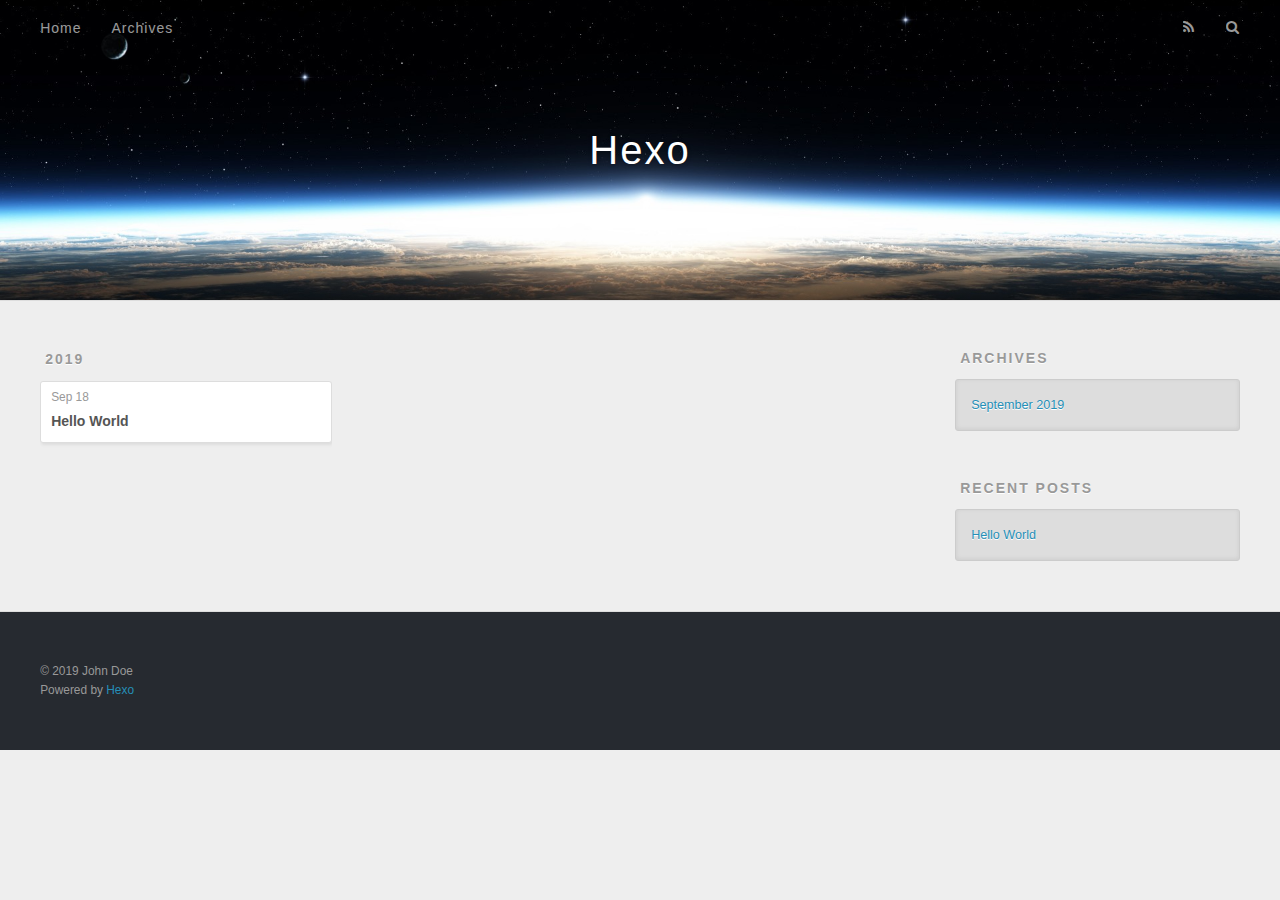
==== archives/index.html @ c162a6ed "a" ====
<!DOCTYPE html>
<html>
<head><meta name="generator" content="Hexo 3.9.0">
  <meta charset="utf-8">
  

  
  <title>Archives | Hexo</title>
  <meta name="viewport" content="width=device-width, initial-scale=1, maximum-scale=1">
  <meta property="og:type" content="website">
<meta property="og:title" content="Hexo">
<meta property="og:url" content="http://yoursite.com/archives/index.html">
<meta property="og:site_name" content="Hexo">
<meta property="og:locale" content="en">
<meta name="twitter:card" content="summary">
<meta name="twitter:title" content="Hexo">
  
    <link rel="alternate" href="/atom.xml" title="Hexo" type="application/atom+xml">
  
  
    <link rel="icon" href="/favicon.png">
  
  
    <link href="//fonts.googleapis.com/css?family=Source+Code+Pro" rel="stylesheet" type="text/css">
  
  <link rel="stylesheet" href="/css/style.css">
</head>
</html>
<body>
  <div id="container">
    <div id="wrap">
      <header id="header">
  <div id="banner"></div>
  <div id="header-outer" class="outer">
    <div id="header-title" class="inner">
      <h1 id="logo-wrap">
        <a href="/" id="logo">Hexo</a>
      </h1>
      
    </div>
    <div id="header-inner" class="inner">
      <nav id="main-nav">
        <a id="main-nav-toggle" class="nav-icon"></a>
        
          <a class="main-nav-link" href="/">Home</a>
        
          <a class="main-nav-link" href="/archives">Archives</a>
        
      </nav>
      <nav id="sub-nav">
        
          <a id="nav-rss-link" class="nav-icon" href="/atom.xml" title="RSS Feed"></a>
        
        <a id="nav-search-btn" class="nav-icon" title="Search"></a>
      </nav>
      <div id="search-form-wrap">
        <form action="//google.com/search" method="get" accept-charset="UTF-8" class="search-form"><input type="search" name="q" class="search-form-input" placeholder="Search"><button type="submit" class="search-form-submit">&#xF002;</button><input type="hidden" name="sitesearch" value="http://yoursite.com"></form>
      </div>
    </div>
  </div>
</header>
      <div class="outer">
        <section id="main">
  
  
    
    
      
      
      <section class="archives-wrap">
        <div class="archive-year-wrap">
          <a href="/archives/2019" class="archive-year">2019</a>
        </div>
        <div class="archives">
    
    <article class="archive-article archive-type-post">
  <div class="archive-article-inner">
    <header class="archive-article-header">
      <a href="/2019/09/18/hello-world/" class="archive-article-date">
  <time datetime="2019-09-18T02:04:51.289Z" itemprop="datePublished">Sep 18</time>
</a>
      
  
    <h1 itemprop="name">
      <a class="archive-article-title" href="/2019/09/18/hello-world/">Hello World</a>
    </h1>
  

    </header>
  </div>
</article>
  
  
    </div></section>
  


</section>
        
          <aside id="sidebar">
  
    

  
    

  
    
  
    
  <div class="widget-wrap">
    <h3 class="widget-title">Archives</h3>
    <div class="widget">
      <ul class="archive-list"><li class="archive-list-item"><a class="archive-list-link" href="/archives/2019/09/">September 2019</a></li></ul>
    </div>
  </div>


  
    
  <div class="widget-wrap">
    <h3 class="widget-title">Recent Posts</h3>
    <div class="widget">
      <ul>
        
          <li>
            <a href="/2019/09/18/hello-world/">Hello World</a>
          </li>
        
      </ul>
    </div>
  </div>

  
</aside>
        
      </div>
      <footer id="footer">
  
  <div class="outer">
    <div id="footer-info" class="inner">
      &copy; 2019 John Doe<br>
      Powered by <a href="http://hexo.io/" target="_blank">Hexo</a>
    </div>
  </div>
</footer>
    </div>
    <nav id="mobile-nav">
  
    <a href="/" class="mobile-nav-link">Home</a>
  
    <a href="/archives" class="mobile-nav-link">Archives</a>
  
</nav>
    

<script src="//ajax.googleapis.com/ajax/libs/jquery/2.0.3/jquery.min.js"></script>


  <link rel="stylesheet" href="/fancybox/jquery.fancybox.css">
  <script src="/fancybox/jquery.fancybox.pack.js"></script>


<script src="/js/script.js"></script>



  </div>
</body>
</html>
---- css/style.css ----
body {
  width: 100%;
}
body:before,
body:after {
  content: "";
  display: table;
}
body:after {
  clear: both;
}
html,
body,
div,
span,
applet,
object,
iframe,
h1,
h2,
h3,
h4,
h5,
h6,
p,
blockquote,
pre,
a,
abbr,
acronym,
address,
big,
cite,
code,
del,
dfn,
em,
img,
ins,
kbd,
q,
s,
samp,
small,
strike,
strong,
sub,
sup,
tt,
var,
dl,
dt,
dd,
ol,
ul,
li,
fieldset,
form,
label,
legend,
table,
caption,
tbody,
tfoot,
thead,
tr,
th,
td {
  margin: 0;
  padding: 0;
  border: 0;
  outline: 0;
  font-weight: inherit;
  font-style: inherit;
  font-family: inherit;
  font-size: 100%;
  vertical-align: baseline;
}
body {
  line-height: 1;
  color: #000;
  background: #fff;
}
ol,
ul {
  list-style: none;
}
table {
  border-collapse: separate;
  border-spacing: 0;
  vertical-align: middle;
}
caption,
th,
td {
  text-align: left;
  font-weight: normal;
  vertical-align: middle;
}
a img {
  border: none;
}
input,
button {
  margin: 0;
  padding: 0;
}
input::-moz-focus-inner,
button::-moz-focus-inner {
  border: 0;
  padding: 0;
}
@font-face {
  font-family: FontAwesome;
  font-style: normal;
  font-weight: normal;
  src: url("fonts/fontawesome-webfont.eot?v=#4.0.3");
  src: url("fonts/fontawesome-webfont.eot?#iefix&v=#4.0.3") format("embedded-opentype"), url("fonts/fontawesome-webfont.woff?v=#4.0.3") format("woff"), url("fonts/fontawesome-webfont.ttf?v=#4.0.3") format("truetype"), url("fonts/fontawesome-webfont.svg#fontawesomeregular?v=#4.0.3") format("svg");
}
html,
body,
#container {
  height: 100%;
}
body {
  background: #eee;
  font: 14px -apple-system, BlinkMacSystemFont, "Segoe UI", "Roboto", "Oxygen", "Ubuntu", "Cantarell", "Fira Sans", "Droid Sans", "Helvetica Neue", sans-serif;
  -webkit-text-size-adjust: 100%;
}
.outer {
  max-width: 1220px;
  margin: 0 auto;
  padding: 0 20px;
}
.outer:before,
.outer:after {
  content: "";
  display: table;
}
.outer:after {
  clear: both;
}
.inner {
  display: inline;
  float: left;
  width: 98.33333333333333%;
  margin: 0 0.833333333333333%;
}
.left,
.alignleft {
  float: left;
}
.right,
.alignright {
  float: right;
}
.clear {
  clear: both;
}
#container {
  position: relative;
}
.mobile-nav-on {
  overflow: hidden;
}
#wrap {
  height: 100%;
  width: 100%;
  position: absolute;
  top: 0;
  left: 0;
  -webkit-transition: 0.2s ease-out;
  -moz-transition: 0.2s ease-out;
  -ms-transition: 0.2s ease-out;
  transition: 0.2s ease-out;
  z-index: 1;
  background: #eee;
}
.mobile-nav-on #wrap {
  left: 280px;
}
@media screen and (min-width: 768px) {
  #main {
    display: inline;
    float: left;
    width: 73.33333333333333%;
    margin: 0 0.833333333333333%;
  }
}
.article-date,
.article-category-link,
.archive-year,
.widget-title {
  text-decoration: none;
  text-transform: uppercase;
  letter-spacing: 2px;
  color: #999;
  margin-bottom: 1em;
  margin-left: 5px;
  line-height: 1em;
  text-shadow: 0 1px #fff;
  font-weight: bold;
}
.article-inner,
.archive-article-inner {
  background: #fff;
  -webkit-box-shadow: 1px 2px 3px #ddd;
  box-shadow: 1px 2px 3px #ddd;
  border: 1px solid #ddd;
  border-radius: 3px;
}
.article-entry h1,
.widget h1 {
  font-size: 2em;
}
.article-entry h2,
.widget h2 {
  font-size: 1.5em;
}
.article-entry h3,
.widget h3 {
  font-size: 1.3em;
}
.article-entry h4,
.widget h4 {
  font-size: 1.2em;
}
.article-entry h5,
.widget h5 {
  font-size: 1em;
}
.article-entry h6,
.widget h6 {
  font-size: 1em;
  color: #999;
}
.article-entry hr,
.widget hr {
  border: 1px dashed #ddd;
}
.article-entry strong,
.widget strong {
  font-weight: bold;
}
.article-entry em,
.widget em,
.article-entry cite,
.widget cite {
  font-style: italic;
}
.article-entry sup,
.widget sup,
.article-entry sub,
.widget sub {
  font-size: 0.75em;
  line-height: 0;
  position: relative;
  vertical-align: baseline;
}
.article-entry sup,
.widget sup {
  top: -0.5em;
}
.article-entry sub,
.widget sub {
  bottom: -0.2em;
}
.article-entry small,
.widget small {
  font-size: 0.85em;
}
.article-entry acronym,
.widget acronym,
.article-entry abbr,
.widget abbr {
  border-bottom: 1px dotted;
}
.article-entry ul,
.widget ul,
.article-entry ol,
.widget ol,
.article-entry dl,
.widget dl {
  margin: 0 20px;
  line-height: 1.6em;
}
.article-entry ul ul,
.widget ul ul,
.article-entry ol ul,
.widget ol ul,
.article-entry ul ol,
.widget ul ol,
.article-entry ol ol,
.widget ol ol {
  margin-top: 0;
  margin-bottom: 0;
}
.article-entry ul,
.widget ul {
  list-style: disc;
}
.article-entry ol,
.widget ol {
  list-style: decimal;
}
.article-entry dt,
.widget dt {
  font-weight: bold;
}
#header {
  height: 300px;
  position: relative;
  border-bottom: 1px solid #ddd;
}
#header:before,
#header:after {
  content: "";
  position: absolute;
  left: 0;
  right: 0;
  height: 40px;
}
#header:before {
  top: 0;
  background: -webkit-linear-gradient(rgba(0,0,0,0.2), transparent);
  background: -moz-linear-gradient(rgba(0,0,0,0.2), transparent);
  background: -ms-linear-gradient(rgba(0,0,0,0.2), transparent);
  background: linear-gradient(rgba(0,0,0,0.2), transparent);
}
#header:after {
  bottom: 0;
  background: -webkit-linear-gradient(transparent, rgba(0,0,0,0.2));
  background: -moz-linear-gradient(transparent, rgba(0,0,0,0.2));
  background: -ms-linear-gradient(transparent, rgba(0,0,0,0.2));
  background: linear-gradient(transparent, rgba(0,0,0,0.2));
}
#header-outer {
  height: 100%;
  position: relative;
}
#header-inner {
  position: relative;
  overflow: hidden;
}
#banner {
  position: absolute;
  top: 0;
  left: 0;
  width: 100%;
  height: 100%;
  background: url("images/banner.jpg") center #000;
  -webkit-background-size: cover;
  -moz-background-size: cover;
  background-size: cover;
  z-index: -1;
}
#header-title {
  text-align: center;
  height: 40px;
  position: absolute;
  top: 50%;
  left: 0;
  margin-top: -20px;
}
#logo,
#subtitle {
  text-decoration: none;
  color: #fff;
  font-weight: 300;
  text-shadow: 0 1px 4px rgba(0,0,0,0.3);
}
#logo {
  font-size: 40px;
  line-height: 40px;
  letter-spacing: 2px;
}
#subtitle {
  font-size: 16px;
  line-height: 16px;
  letter-spacing: 1px;
}
#subtitle-wrap {
  margin-top: 16px;
}
#main-nav {
  float: left;
  margin-left: -15px;
}
.nav-icon,
.main-nav-link {
  float: left;
  color: #fff;
  opacity: 0.6;
  text-decoration: none;
  text-shadow: 0 1px rgba(0,0,0,0.2);
  -webkit-transition: opacity 0.2s;
  -moz-transition: opacity 0.2s;
  -ms-transition: opacity 0.2s;
  transition: opacity 0.2s;
  display: block;
  padding: 20px 15px;
}
.nav-icon:hover,
.main-nav-link:hover {
  opacity: 1;
}
.nav-icon {
  font-family: FontAwesome;
  text-align: center;
  font-size: 14px;
  width: 14px;
  height: 14px;
  padding: 20px 15px;
  position: relative;
  cursor: pointer;
}
.main-nav-link {
  font-weight: 300;
  letter-spacing: 1px;
}
@media screen and (max-width: 479px) {
  .main-nav-link {
    display: none;
  }
}
#main-nav-toggle {
  display: none;
}
#main-nav-toggle:before {
  content: "\f0c9";
}
@media screen and (max-width: 479px) {
  #main-nav-toggle {
    display: block;
  }
}
#sub-nav {
  float: right;
  margin-right: -15px;
}
#nav-rss-link:before {
  content: "\f09e";
}
#nav-search-btn:before {
  content: "\f002";
}
#search-form-wrap {
  position: absolute;
  top: 15px;
  width: 150px;
  height: 30px;
  right: -150px;
  opacity: 0;
  -webkit-transition: 0.2s ease-out;
  -moz-transition: 0.2s ease-out;
  -ms-transition: 0.2s ease-out;
  transition: 0.2s ease-out;
}
#search-form-wrap.on {
  opacity: 1;
  right: 0;
}
@media screen and (max-width: 479px) {
  #search-form-wrap {
    width: 100%;
    right: -100%;
  }
}
.search-form {
  position: absolute;
  top: 0;
  left: 0;
  right: 0;
  background: #fff;
  padding: 5px 15px;
  border-radius: 15px;
  -webkit-box-shadow: 0 0 10px rgba(0,0,0,0.3);
  box-shadow: 0 0 10px rgba(0,0,0,0.3);
}
.search-form-input {
  border: none;
  background: none;
  color: #555;
  width: 100%;
  font: 13px -apple-system, BlinkMacSystemFont, "Segoe UI", "Roboto", "Oxygen", "Ubuntu", "Cantarell", "Fira Sans", "Droid Sans", "Helvetica Neue", sans-serif;
  outline: none;
}
.search-form-input::-webkit-search-results-decoration,
.search-form-input::-webkit-search-cancel-button {
  -webkit-appearance: none;
}
.search-form-submit {
  position: absolute;
  top: 50%;
  right: 10px;
  margin-top: -7px;
  font: 13px FontAwesome;
  border: none;
  background: none;
  color: #bbb;
  cursor: pointer;
}
.search-form-submit:hover,
.search-form-submit:focus {
  color: #777;
}
.article {
  margin: 50px 0;
}
.article-inner {
  overflow: hidden;
}
.article-meta:before,
.article-meta:after {
  content: "";
  display: table;
}
.article-meta:after {
  clear: both;
}
.article-date {
  float: left;
}
.article-category {
  float: left;
  line-height: 1em;
  color: #ccc;
  text-shadow: 0 1px #fff;
  margin-left: 8px;
}
.article-category:before {
  content: "\2022";
}
.article-category-link {
  margin: 0 12px 1em;
}
.article-header {
  padding: 20px 20px 0;
}
.article-title {
  text-decoration: none;
  font-size: 2em;
  font-weight: bold;
  color: #555;
  line-height: 1.1em;
  -webkit-transition: color 0.2s;
  -moz-transition: color 0.2s;
  -ms-transition: color 0.2s;
  transition: color 0.2s;
}
a.article-title:hover {
  color: #258fb8;
}
.article-entry {
  color: #555;
  padding: 0 20px;
}
.article-entry:before,
.article-entry:after {
  content: "";
  display: table;
}
.article-entry:after {
  clear: both;
}
.article-entry p,
.article-entry table {
  line-height: 1.6em;
  margin: 1.6em 0;
}
.article-entry h1,
.article-entry h2,
.article-entry h3,
.article-entry h4,
.article-entry h5,
.article-entry h6 {
  font-weight: bold;
}
.article-entry h1,
.article-entry h2,
.article-entry h3,
.article-entry h4,
.article-entry h5,
.article-entry h6 {
  line-height: 1.1em;
  margin: 1.1em 0;
}
.article-entry a {
  color: #258fb8;
  text-decoration: none;
}
.article-entry a:hover {
  text-decoration: underline;
}
.article-entry ul,
.article-entry ol,
.article-entry dl {
  margin-top: 1.6em;
  margin-bottom: 1.6em;
}
.article-entry img,
.article-entry video {
  max-width: 100%;
  height: auto;
  display: block;
  margin: auto;
}
.article-entry iframe {
  border: none;
}
.article-entry table {
  width: 100%;
  border-collapse: collapse;
  border-spacing: 0;
}
.article-entry th {
  font-weight: bold;
  border-bottom: 3px solid #ddd;
  padding-bottom: 0.5em;
}
.article-entry td {
  border-bottom: 1px solid #ddd;
  padding: 10px 0;
}
.article-entry blockquote {
  font-family: Georgia, "Times New Roman", serif;
  font-size: 1.4em;
  margin: 1.6em 20px;
  text-align: center;
}
.article-entry blockquote footer {
  font-size: 14px;
  margin: 1.6em 0;
  font-family: -apple-system, BlinkMacSystemFont, "Segoe UI", "Roboto", "Oxygen", "Ubuntu", "Cantarell", "Fira Sans", "Droid Sans", "Helvetica Neue", sans-serif;
}
.article-entry blockquote footer cite:before {
  content: "—";
  padding: 0 0.5em;
}
.article-entry .pullquote {
  text-align: left;
  width: 45%;
  margin: 0;
}
.article-entry .pullquote.left {
  margin-left: 0.5em;
  margin-right: 1em;
}
.article-entry .pullquote.right {
  margin-right: 0.5em;
  margin-left: 1em;
}
.article-entry .caption {
  color: #999;
  display: block;
  font-size: 0.9em;
  margin-top: 0.5em;
  position: relative;
  text-align: center;
}
.article-entry .video-container {
  position: relative;
  padding-top: 56.25%;
  height: 0;
  overflow: hidden;
}
.article-entry .video-container iframe,
.article-entry .video-container object,
.article-entry .video-container embed {
  position: absolute;
  top: 0;
  left: 0;
  width: 100%;
  height: 100%;
  margin-top: 0;
}
.article-more-link a {
  display: inline-block;
  line-height: 1em;
  padding: 6px 15px;
  border-radius: 15px;
  background: #eee;
  color: #999;
  text-shadow: 0 1px #fff;
  text-decoration: none;
}
.article-more-link a:hover {
  background: #258fb8;
  color: #fff;
  text-decoration: none;
  text-shadow: 0 1px #1e7293;
}
.article-footer {
  font-size: 0.85em;
  line-height: 1.6em;
  border-top: 1px solid #ddd;
  padding-top: 1.6em;
  margin: 0 20px 20px;
}
.article-footer:before,
.article-footer:after {
  content: "";
  display: table;
}
.article-footer:after {
  clear: both;
}
.article-footer a {
  color: #999;
  text-decoration: none;
}
.article-footer a:hover {
  color: #555;
}
.article-tag-list-item {
  float: left;
  margin-right: 10px;
}
.article-tag-list-link:before {
  content: "#";
}
.article-comment-link {
  float: right;
}
.article-comment-link:before {
  content: "\f075";
  font-family: FontAwesome;
  padding-right: 8px;
}
.article-share-link {
  cursor: pointer;
  float: right;
  margin-left: 20px;
}
.article-share-link:before {
  content: "\f064";
  font-family: FontAwesome;
  padding-right: 6px;
}
#article-nav {
  position: relative;
}
#article-nav:before,
#article-nav:after {
  content: "";
  display: table;
}
#article-nav:after {
  clear: both;
}
@media screen and (min-width: 768px) {
  #article-nav {
    margin: 50px 0;
  }
  #article-nav:before {
    width: 8px;
    height: 8px;
    position: absolute;
    top: 50%;
    left: 50%;
    margin-top: -4px;
    margin-left: -4px;
    content: "";
    border-radius: 50%;
    background: #ddd;
    -webkit-box-shadow: 0 1px 2px #fff;
    box-shadow: 0 1px 2px #fff;
  }
}
.article-nav-link-wrap {
  text-decoration: none;
  text-shadow: 0 1px #fff;
  color: #999;
  -webkit-box-sizing: border-box;
  -moz-box-sizing: border-box;
  box-sizing: border-box;
  margin-top: 50px;
  text-align: center;
  display: block;
}
.article-nav-link-wrap:hover {
  color: #555;
}
@media screen and (min-width: 768px) {
  .article-nav-link-wrap {
    width: 50%;
    margin-top: 0;
  }
}
@media screen and (min-width: 768px) {
  #article-nav-newer {
    float: left;
    text-align: right;
    padding-right: 20px;
  }
}
@media screen and (min-width: 768px) {
  #article-nav-older {
    float: right;
    text-align: left;
    padding-left: 20px;
  }
}
.article-nav-caption {
  text-transform: uppercase;
  letter-spacing: 2px;
  color: #ddd;
  line-height: 1em;
  font-weight: bold;
}
#article-nav-newer .article-nav-caption {
  margin-right: -2px;
}
.article-nav-title {
  font-size: 0.85em;
  line-height: 1.6em;
  margin-top: 0.5em;
}
.article-share-box {
  position: absolute;
  display: none;
  background: #fff;
  -webkit-box-shadow: 1px 2px 10px rgba(0,0,0,0.2);
  box-shadow: 1px 2px 10px rgba(0,0,0,0.2);
  border-radius: 3px;
  margin-left: -145px;
  overflow: hidden;
  z-index: 1;
}
.article-share-box.on {
  display: block;
}
.article-share-input {
  width: 100%;
  background: none;
  -webkit-box-sizing: border-box;
  -moz-box-sizing: border-box;
  box-sizing: border-box;
  font: 14px -apple-system, BlinkMacSystemFont, "Segoe UI", "Roboto", "Oxygen", "Ubuntu", "Cantarell", "Fira Sans", "Droid Sans", "Helvetica Neue", sans-serif;
  padding: 0 15px;
  color: #555;
  outline: none;
  border: 1px solid #ddd;
  border-radius: 3px 3px 0 0;
  height: 36px;
  line-height: 36px;
}
.article-share-links {
  background: #eee;
}
.article-share-links:before,
.article-share-links:after {
  content: "";
  display: table;
}
.article-share-links:after {
  clear: both;
}
.article-share-twitter,
.article-share-facebook,
.article-share-pinterest,
.article-share-google {
  width: 50px;
  height: 36px;
  display: block;
  float: left;
  position: relative;
  color: #999;
  text-shadow: 0 1px #fff;
}
.article-share-twitter:before,
.article-share-facebook:before,
.article-share-pinterest:before,
.article-share-google:before {
  font-size: 20px;
  font-family: FontAwesome;
  width: 20px;
  height: 20px;
  position: absolute;
  top: 50%;
  left: 50%;
  margin-top: -10px;
  margin-left: -10px;
  text-align: center;
}
.article-share-twitter:hover,
.article-share-facebook:hover,
.article-share-pinterest:hover,
.article-share-google:hover {
  color: #fff;
}
.article-share-twitter:before {
  content: "\f099";
}
.article-share-twitter:hover {
  background: #00aced;
  text-shadow: 0 1px #008abe;
}
.article-share-facebook:before {
  content: "\f09a";
}
.article-share-facebook:hover {
  background: #3b5998;
  text-shadow: 0 1px #2f477a;
}
.article-share-pinterest:before {
  content: "\f0d2";
}
.article-share-pinterest:hover {
  background: #cb2027;
  text-shadow: 0 1px #a21a1f;
}
.article-share-google:before {
  content: "\f0d5";
}
.article-share-google:hover {
  background: #dd4b39;
  text-shadow: 0 1px #be3221;
}
.article-gallery {
  background: #000;
  position: relative;
}
.article-gallery-photos {
  position: relative;
  overflow: hidden;
}
.article-gallery-img {
  display: none;
  max-width: 100%;
}
.article-gallery-img:first-child {
  display: block;
}
.article-gallery-img.loaded {
  position: absolute;
  display: block;
}
.article-gallery-img img {
  display: block;
  max-width: 100%;
  margin: 0 auto;
}
#comments {
  background: #fff;
  -webkit-box-shadow: 1px 2px 3px #ddd;
  box-shadow: 1px 2px 3px #ddd;
  padding: 20px;
  border: 1px solid #ddd;
  border-radius: 3px;
  margin: 50px 0;
}
#comments a {
  color: #258fb8;
}
.archives-wrap {
  margin: 50px 0;
}
.archives:before,
.archives:after {
  content: "";
  display: table;
}
.archives:after {
  clear: both;
}
.archive-year-wrap {
  margin-bottom: 1em;
}
.archives {
  -webkit-column-gap: 10px;
  -moz-column-gap: 10px;
  column-gap: 10px;
}
@media screen and (min-width: 480px) and (max-width: 767px) {
  .archives {
    -webkit-column-count: 2;
    -moz-column-count: 2;
    column-count: 2;
  }
}
@media screen and (min-width: 768px) {
  .archives {
    -webkit-column-count: 3;
    -moz-column-count: 3;
    column-count: 3;
  }
}
.archive-article {
  -webkit-column-break-inside: avoid;
  page-break-inside: avoid;
  overflow: hidden;
  break-inside: avoid-column;
}
.archive-article-inner {
  padding: 10px;
  margin-bottom: 15px;
}
.archive-article-title {
  text-decoration: none;
  font-weight: bold;
  color: #555;
  -webkit-transition: color 0.2s;
  -moz-transition: color 0.2s;
  -ms-transition: color 0.2s;
  transition: color 0.2s;
  line-height: 1.6em;
}
.archive-article-title:hover {
  color: #258fb8;
}
.archive-article-footer {
  margin-top: 1em;
}
.archive-article-date {
  color: #999;
  text-decoration: none;
  font-size: 0.85em;
  line-height: 1em;
  margin-bottom: 0.5em;
  display: block;
}
#page-nav {
  margin: 50px auto;
  background: #fff;
  -webkit-box-shadow: 1px 2px 3px #ddd;
  box-shadow: 1px 2px 3px #ddd;
  border: 1px solid #ddd;
  border-radius: 3px;
  text-align: center;
  color: #999;
  overflow: hidden;
}
#page-nav:before,
#page-nav:after {
  content: "";
  display: table;
}
#page-nav:after {
  clear: both;
}
#page-nav a,
#page-nav span {
  padding: 10px 20px;
  line-height: 1;
  height: 2ex;
}
#page-nav a {
  color: #999;
  text-decoration: none;
}
#page-nav a:hover {
  background: #999;
  color: #fff;
}
#page-nav .prev {
  float: left;
}
#page-nav .next {
  float: right;
}
#page-nav .page-number {
  display: inline-block;
}
@media screen and (max-width: 479px) {
  #page-nav .page-number {
    display: none;
  }
}
#page-nav .current {
  color: #555;
  font-weight: bold;
}
#page-nav .space {
  color: #ddd;
}
#footer {
  background: #262a30;
  padding: 50px 0;
  border-top: 1px solid #ddd;
  color: #999;
}
#footer a {
  color: #258fb8;
  text-decoration: none;
}
#footer a:hover {
  text-decoration: underline;
}
#footer-info {
  line-height: 1.6em;
  font-size: 0.85em;
}
.article-entry pre,
.article-entry .highlight {
  background: #2d2d2d;
  margin: 0 -20px;
  padding: 15px 20px;
  border-style: solid;
  border-color: #ddd;
  border-width: 1px 0;
  overflow: auto;
  color: #ccc;
  line-height: 22.400000000000002px;
}
.article-entry .highlight .gutter pre,
.article-entry .gist .gist-file .gist-data .line-numbers {
  color: #666;
  font-size: 0.85em;
}
.article-entry pre,
.article-entry code {
  font-family: "Source Code Pro", Consolas, Monaco, Menlo, Consolas, monospace;
}
.article-entry code {
  background: #eee;
  text-shadow: 0 1px #fff;
  padding: 0 0.3em;
}
.article-entry pre code {
  background: none;
  text-shadow: none;
  padding: 0;
}
.article-entry .highlight pre {
  border: none;
  margin: 0;
  padding: 0;
}
.article-entry .highlight table {
  margin: 0;
  width: auto;
}
.article-entry .highlight td {
  border: none;
  padding: 0;
}
.article-entry .highlight figcaption {
  font-size: 0.85em;
  color: #999;
  line-height: 1em;
  margin-bottom: 1em;
}
.article-entry .highlight figcaption:before,
.article-entry .highlight figcaption:after {
  content: "";
  display: table;
}
.article-entry .highlight figcaption:after {
  clear: both;
}
.article-entry .highlight figcaption a {
  float: right;
}
.article-entry .highlight .gutter pre {
  text-align: right;
  padding-right: 20px;
}
.article-entry .highlight .line {
  height: 22.400000000000002px;
}
.article-entry .highlight .line.marked {
  background: #515151;
}
.article-entry .gist {
  margin: 0 -20px;
  border-style: solid;
  border-color: #ddd;
  border-width: 1px 0;
  background: #2d2d2d;
  padding: 15px 20px 15px 0;
}
.article-entry .gist .gist-file {
  border: none;
  font-family: "Source Code Pro", Consolas, Monaco, Menlo, Consolas, monospace;
  margin: 0;
}
.article-entry .gist .gist-file .gist-data {
  background: none;
  border: none;
}
.article-entry .gist .gist-file .gist-data .line-numbers {
  background: none;
  border: none;
  padding: 0 20px 0 0;
}
.article-entry .gist .gist-file .gist-data .line-data {
  padding: 0 !important;
}
.article-entry .gist .gist-file .highlight {
  margin: 0;
  padding: 0;
  border: none;
}
.article-entry .gist .gist-file .gist-meta {
  background: #2d2d2d;
  color: #999;
  font: 0.85em -apple-system, BlinkMacSystemFont, "Segoe UI", "Roboto", "Oxygen", "Ubuntu", "Cantarell", "Fira Sans", "Droid Sans", "Helvetica Neue", sans-serif;
  text-shadow: 0 0;
  padding: 0;
  margin-top: 1em;
  margin-left: 20px;
}
.article-entry .gist .gist-file .gist-meta a {
  color: #258fb8;
  font-weight: normal;
}
.article-entry .gist .gist-file .gist-meta a:hover {
  text-decoration: underline;
}
pre .comment,
pre .title {
  color: #999;
}
pre .variable,
pre .attribute,
pre .tag,
pre .regexp,
pre .ruby .constant,
pre .xml .tag .title,
pre .xml .pi,
pre .xml .doctype,
pre .html .doctype,
pre .css .id,
pre .css .class,
pre .css .pseudo {
  color: #f2777a;
}
pre .number,
pre .preprocessor,
pre .built_in,
pre .literal,
pre .params,
pre .constant {
  color: #f99157;
}
pre .class,
pre .ruby .class .title,
pre .css .rules .attribute {
  color: #9c9;
}
pre .string,
pre .value,
pre .inheritance,
pre .header,
pre .ruby .symbol,
pre .xml .cdata {
  color: #9c9;
}
pre .css .hexcolor {
  color: #6cc;
}
pre .function,
pre .python .decorator,
pre .python .title,
pre .ruby .function .title,
pre .ruby .title .keyword,
pre .perl .sub,
pre .javascript .title,
pre .coffeescript .title {
  color: #69c;
}
pre .keyword,
pre .javascript .function {
  color: #c9c;
}
@media screen and (max-width: 479px) {
  #mobile-nav {
    position: absolute;
    top: 0;
    left: 0;
    width: 280px;
    height: 100%;
    background: #191919;
    border-right: 1px solid #fff;
  }
}
@media screen and (max-width: 479px) {
  .mobile-nav-link {
    display: block;
    color: #999;
    text-decoration: none;
    padding: 15px 20px;
    font-weight: bold;
  }
  .mobile-nav-link:hover {
    color: #fff;
  }
}
@media screen and (min-width: 768px) {
  #sidebar {
    display: inline;
    float: left;
    width: 23.333333333333332%;
    margin: 0 0.833333333333333%;
  }
}
.widget-wrap {
  margin: 50px 0;
}
.widget {
  color: #777;
  text-shadow: 0 1px #fff;
  background: #ddd;
  -webkit-box-shadow: 0 -1px 4px #ccc inset;
  box-shadow: 0 -1px 4px #ccc inset;
  border: 1px solid #ccc;
  padding: 15px;
  border-radius: 3px;
}
.widget a {
  color: #258fb8;
  text-decoration: none;
}
.widget a:hover {
  text-decoration: underline;
}
.widget ul ul,
.widget ol ul,
.widget dl ul,
.widget ul ol,
.widget ol ol,
.widget dl ol,
.widget ul dl,
.widget ol dl,
.widget dl dl {
  margin-left: 15px;
  list-style: disc;
}
.widget {
  line-height: 1.6em;
  word-wrap: break-word;
  font-size: 0.9em;
}
.widget ul,
.widget ol {
  list-style: none;
  margin: 0;
}
.widget ul ul,
.widget ol ul,
.widget ul ol,
.widget ol ol {
  margin: 0 20px;
}
.widget ul ul,
.widget ol ul {
  list-style: disc;
}
.widget ul ol,
.widget ol ol {
  list-style: decimal;
}
.category-list-count,
.tag-list-count,
.archive-list-count {
  padding-left: 5px;
  color: #999;
  font-size: 0.85em;
}
.category-list-count:before,
.tag-list-count:before,
.archive-list-count:before {
  content: "(";
}
.category-list-count:after,
.tag-list-count:after,
.archive-list-count:after {
  content: ")";
}
.tagcloud a {
  margin-right: 5px;
  display: inline-block;
}
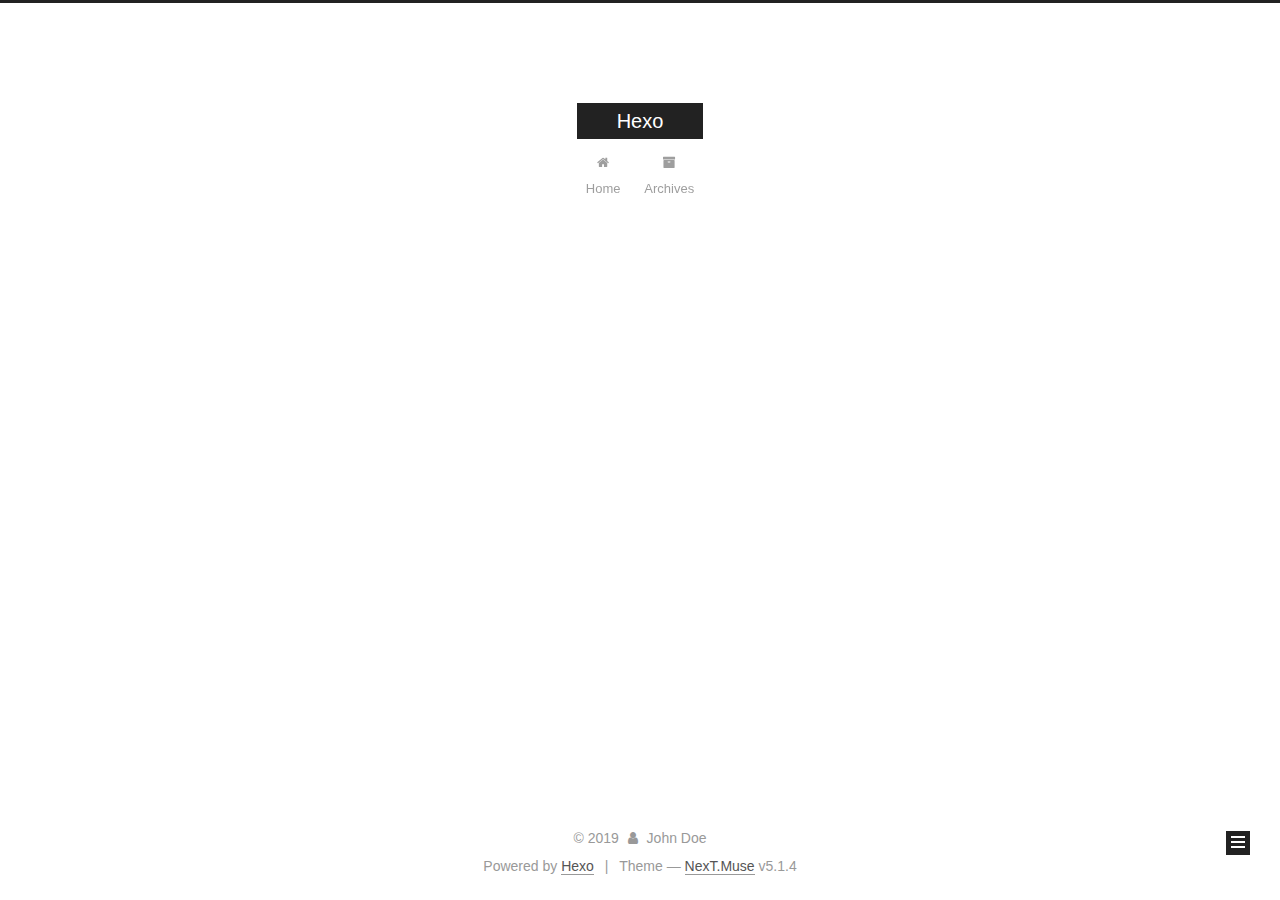
==== commit 2eb5b3ee: "1" ====
--- a/archives/index.html
+++ b/archives/index.html
@@ -1,170 +1,549 @@
 <!DOCTYPE html>
-<html>
+
+
+
+  
+
+
+<html class="theme-next muse use-motion" lang="en">
 <head><meta name="generator" content="Hexo 3.9.0">
-  <meta charset="utf-8">
-  
-
-  
-  <title>Archives | Hexo</title>
-  <meta name="viewport" content="width=device-width, initial-scale=1, maximum-scale=1">
-  <meta property="og:type" content="website">
+  <meta charset="UTF-8">
+<meta http-equiv="X-UA-Compatible" content="IE=edge">
+<meta name="viewport" content="width=device-width, initial-scale=1, maximum-scale=1">
+<meta name="theme-color" content="#222">
+
+
+
+
+
+
+
+
+
+<meta http-equiv="Cache-Control" content="no-transform">
+<meta http-equiv="Cache-Control" content="no-siteapp">
+
+
+
+
+
+
+
+
+
+
+
+
+
+
+
+
+  
+  
+  <link href="/lib/fancybox/source/jquery.fancybox.css?v=2.1.5" rel="stylesheet" type="text/css">
+
+
+
+
+
+
+
+<link href="/lib/font-awesome/css/font-awesome.min.css?v=4.6.2" rel="stylesheet" type="text/css">
+
+<link href="/css/main.css?v=5.1.4" rel="stylesheet" type="text/css">
+
+
+  <link rel="apple-touch-icon" sizes="180x180" href="/images/apple-touch-icon-next.png?v=5.1.4">
+
+
+  <link rel="icon" type="image/png" sizes="32x32" href="/images/favicon-32x32-next.png?v=5.1.4">
+
+
+  <link rel="icon" type="image/png" sizes="16x16" href="/images/favicon-16x16-next.png?v=5.1.4">
+
+
+  <link rel="mask-icon" href="/images/logo.svg?v=5.1.4" color="#222">
+
+
+
+
+
+  <meta name="keywords" content="Hexo, NexT">
+
+
+
+
+
+
+
+
+
+
+<meta property="og:type" content="website">
 <meta property="og:title" content="Hexo">
 <meta property="og:url" content="http://yoursite.com/archives/index.html">
 <meta property="og:site_name" content="Hexo">
 <meta property="og:locale" content="en">
 <meta name="twitter:card" content="summary">
 <meta name="twitter:title" content="Hexo">
-  
-    <link rel="alternate" href="/atom.xml" title="Hexo" type="application/atom+xml">
-  
-  
-    <link rel="icon" href="/favicon.png">
-  
-  
-    <link href="//fonts.googleapis.com/css?family=Source+Code+Pro" rel="stylesheet" type="text/css">
-  
-  <link rel="stylesheet" href="/css/style.css">
+
+
+
+<script type="text/javascript" id="hexo.configurations">
+  var NexT = window.NexT || {};
+  var CONFIG = {
+    root: '/',
+    scheme: 'Muse',
+    version: '5.1.4',
+    sidebar: {"position":"left","display":"post","offset":12,"b2t":false,"scrollpercent":false,"onmobile":false},
+    fancybox: true,
+    tabs: true,
+    motion: {"enable":true,"async":false,"transition":{"post_block":"fadeIn","post_header":"slideDownIn","post_body":"slideDownIn","coll_header":"slideLeftIn","sidebar":"slideUpIn"}},
+    duoshuo: {
+      userId: '0',
+      author: 'Author'
+    },
+    algolia: {
+      applicationID: '',
+      apiKey: '',
+      indexName: '',
+      hits: {"per_page":10},
+      labels: {"input_placeholder":"Search for Posts","hits_empty":"We didn't find any results for the search: ${query}","hits_stats":"${hits} results found in ${time} ms"}
+    }
+  };
+</script>
+
+
+
+  <link rel="canonical" href="http://yoursite.com/archives/">
+
+
+
+
+
+  <title>Archive | Hexo</title>
+  
+
+
+
+
+
+
+
+
 </head>
-</html>
-<body>
-  <div id="container">
-    <div id="wrap">
-      <header id="header">
-  <div id="banner"></div>
-  <div id="header-outer" class="outer">
-    <div id="header-title" class="inner">
-      <h1 id="logo-wrap">
-        <a href="/" id="logo">Hexo</a>
-      </h1>
-      
+
+<body itemscope itemtype="http://schema.org/WebPage" lang="en">
+
+  
+  
+    
+  
+
+  <div class="container sidebar-position-left page-archive">
+    <div class="headband"></div>
+
+    <header id="header" class="header" itemscope itemtype="http://schema.org/WPHeader">
+      <div class="header-inner"><div class="site-brand-wrapper">
+  <div class="site-meta ">
+    
+
+    <div class="custom-logo-site-title">
+      <a href="/" class="brand" rel="start">
+        <span class="logo-line-before"><i></i></span>
+        <span class="site-title">Hexo</span>
+        <span class="logo-line-after"><i></i></span>
+      </a>
     </div>
-    <div id="header-inner" class="inner">
-      <nav id="main-nav">
-        <a id="main-nav-toggle" class="nav-icon"></a>
-        
-          <a class="main-nav-link" href="/">Home</a>
-        
-          <a class="main-nav-link" href="/archives">Archives</a>
-        
-      </nav>
-      <nav id="sub-nav">
-        
-          <a id="nav-rss-link" class="nav-icon" href="/atom.xml" title="RSS Feed"></a>
-        
-        <a id="nav-search-btn" class="nav-icon" title="Search"></a>
-      </nav>
-      <div id="search-form-wrap">
-        <form action="//google.com/search" method="get" accept-charset="UTF-8" class="search-form"><input type="search" name="q" class="search-form-input" placeholder="Search"><button type="submit" class="search-form-submit">&#xF002;</button><input type="hidden" name="sitesearch" value="http://yoursite.com"></form>
+      
+        <p class="site-subtitle"></p>
+      
+  </div>
+
+  <div class="site-nav-toggle">
+    <button>
+      <span class="btn-bar"></span>
+      <span class="btn-bar"></span>
+      <span class="btn-bar"></span>
+    </button>
+  </div>
+</div>
+
+<nav class="site-nav">
+  
+
+  
+    <ul id="menu" class="menu">
+      
+        
+        <li class="menu-item menu-item-home">
+          <a href="/" rel="section">
+            
+              <i class="menu-item-icon fa fa-fw fa-home"></i> <br>
+            
+            Home
+          </a>
+        </li>
+      
+        
+        <li class="menu-item menu-item-archives">
+          <a href="/archives/" rel="section">
+            
+              <i class="menu-item-icon fa fa-fw fa-archive"></i> <br>
+            
+            Archives
+          </a>
+        </li>
+      
+
+      
+    </ul>
+  
+
+  
+</nav>
+
+
+
+ </div>
+    </header>
+
+    <main id="main" class="main">
+      <div class="main-inner">
+        <div class="content-wrap">
+          <div id="content" class="content">
+            
+
+  
+  
+  
+  <div class="post-block archive">
+    <div id="posts" class="posts-collapse">
+      <span class="archive-move-on"></span>
+
+      <span class="archive-page-counter">
+        
+        
+        
+          
+        
+        Um..! 1 post. Keep on posting.
+      </span>
+
+      
+
+        
+        
+        
+
+        
+          
+          <div class="collection-title">
+            <h1 class="archive-year" id="archive-year-2019">2019</h1>
+          </div>
+        
+        
+
+        
+
+  <article class="post post-type-normal" itemscope itemtype="http://schema.org/Article">
+    <header class="post-header">
+
+      <h2 class="post-title">
+        
+            <a class="post-title-link" href="/2019/09/18/hello-world/" itemprop="url">
+              
+                <span itemprop="name">Hello World</span>
+              
+            </a>
+        
+      </h2>
+
+      <div class="post-meta">
+        <time class="post-time" itemprop="dateCreated" datetime="2019-09-18T10:04:51+08:00" content="2019-09-18">
+          09-18
+        </time>
       </div>
+
+    </header>
+  </article>
+
+
+
+      
+
     </div>
   </div>
-</header>
-      <div class="outer">
-        <section id="main">
-  
-  
-    
-    
-      
-      
-      <section class="archives-wrap">
-        <div class="archive-year-wrap">
-          <a href="/archives/2019" class="archive-year">2019</a>
+  
+  
+  
+
+  
+
+
+
+          </div>
+          
+
+
+          
+
         </div>
-        <div class="archives">
-    
-    <article class="archive-article archive-type-post">
-  <div class="archive-article-inner">
-    <header class="archive-article-header">
-      <a href="/2019/09/18/hello-world/" class="archive-article-date">
-  <time datetime="2019-09-18T02:04:51.289Z" itemprop="datePublished">Sep 18</time>
-</a>
-      
-  
-    <h1 itemprop="name">
-      <a class="archive-article-title" href="/2019/09/18/hello-world/">Hello World</a>
-    </h1>
-  
-
-    </header>
-  </div>
-</article>
-  
-  
-    </div></section>
-  
-
-
-</section>
-        
-          <aside id="sidebar">
-  
-    
-
-  
-    
-
-  
-    
-  
-    
-  <div class="widget-wrap">
-    <h3 class="widget-title">Archives</h3>
-    <div class="widget">
-      <ul class="archive-list"><li class="archive-list-item"><a class="archive-list-link" href="/archives/2019/09/">September 2019</a></li></ul>
+        
+          
+  
+  <div class="sidebar-toggle">
+    <div class="sidebar-toggle-line-wrap">
+      <span class="sidebar-toggle-line sidebar-toggle-line-first"></span>
+      <span class="sidebar-toggle-line sidebar-toggle-line-middle"></span>
+      <span class="sidebar-toggle-line sidebar-toggle-line-last"></span>
     </div>
   </div>
 
-
-  
+  <aside id="sidebar" class="sidebar">
     
-  <div class="widget-wrap">
-    <h3 class="widget-title">Recent Posts</h3>
-    <div class="widget">
-      <ul>
-        
-          <li>
-            <a href="/2019/09/18/hello-world/">Hello World</a>
-          </li>
-        
-      </ul>
+    <div class="sidebar-inner">
+
+      
+
+      
+
+      <section class="site-overview-wrap sidebar-panel sidebar-panel-active">
+        <div class="site-overview">
+          <div class="site-author motion-element" itemprop="author" itemscope itemtype="http://schema.org/Person">
+            
+              <p class="site-author-name" itemprop="name">John Doe</p>
+              <p class="site-description motion-element" itemprop="description"></p>
+          </div>
+
+          <nav class="site-state motion-element">
+
+            
+              <div class="site-state-item site-state-posts">
+              
+                <a href="/archives/">
+              
+                  <span class="site-state-item-count">1</span>
+                  <span class="site-state-item-name">posts</span>
+                </a>
+              </div>
+            
+
+            
+
+            
+
+          </nav>
+
+          
+
+          
+
+          
+          
+
+          
+          
+
+          
+
+        </div>
+      </section>
+
+      
+
+      
+
     </div>
+  </aside>
+
+
+        
+      </div>
+    </main>
+
+    <footer id="footer" class="footer">
+      <div class="footer-inner">
+        <div class="copyright">&copy; <span itemprop="copyrightYear">2019</span>
+  <span class="with-love">
+    <i class="fa fa-user"></i>
+  </span>
+  <span class="author" itemprop="copyrightHolder">John Doe</span>
+
+  
+</div>
+
+
+  <div class="powered-by">Powered by <a class="theme-link" target="_blank" href="https://hexo.io">Hexo</a></div>
+
+
+
+  <span class="post-meta-divider">|</span>
+
+
+
+  <div class="theme-info">Theme &mdash; <a class="theme-link" target="_blank" href="https://github.com/iissnan/hexo-theme-next">NexT.Muse</a> v5.1.4</div>
+
+
+
+
+        
+
+
+
+
+
+
+
+        
+      </div>
+    </footer>
+
+    
+      <div class="back-to-top">
+        <i class="fa fa-arrow-up"></i>
+        
+      </div>
+    
+
+    
+
   </div>
 
   
-</aside>
-        
-      </div>
-      <footer id="footer">
-  
-  <div class="outer">
-    <div id="footer-info" class="inner">
-      &copy; 2019 John Doe<br>
-      Powered by <a href="http://hexo.io/" target="_blank">Hexo</a>
-    </div>
-  </div>
-</footer>
-    </div>
-    <nav id="mobile-nav">
-  
-    <a href="/" class="mobile-nav-link">Home</a>
-  
-    <a href="/archives" class="mobile-nav-link">Archives</a>
-  
-</nav>
-    
-
-<script src="//ajax.googleapis.com/ajax/libs/jquery/2.0.3/jquery.min.js"></script>
-
-
-  <link rel="stylesheet" href="/fancybox/jquery.fancybox.css">
-  <script src="/fancybox/jquery.fancybox.pack.js"></script>
-
-
-<script src="/js/script.js"></script>
-
-
-
-  </div>
+
+<script type="text/javascript">
+  if (Object.prototype.toString.call(window.Promise) !== '[object Function]') {
+    window.Promise = null;
+  }
+</script>
+
+
+
+
+
+
+
+
+
+  
+
+
+
+
+
+
+
+
+
+
+
+
+  
+  
+    <script type="text/javascript" src="/lib/jquery/index.js?v=2.1.3"></script>
+  
+
+  
+  
+    <script type="text/javascript" src="/lib/fastclick/lib/fastclick.min.js?v=1.0.6"></script>
+  
+
+  
+  
+    <script type="text/javascript" src="/lib/jquery_lazyload/jquery.lazyload.js?v=1.9.7"></script>
+  
+
+  
+  
+    <script type="text/javascript" src="/lib/velocity/velocity.min.js?v=1.2.1"></script>
+  
+
+  
+  
+    <script type="text/javascript" src="/lib/velocity/velocity.ui.min.js?v=1.2.1"></script>
+  
+
+  
+  
+    <script type="text/javascript" src="/lib/fancybox/source/jquery.fancybox.pack.js?v=2.1.5"></script>
+  
+
+
+  
+
+
+  <script type="text/javascript" src="/js/src/utils.js?v=5.1.4"></script>
+
+  <script type="text/javascript" src="/js/src/motion.js?v=5.1.4"></script>
+
+
+
+  
+  
+
+  
+
+  
+
+
+  <script type="text/javascript" src="/js/src/bootstrap.js?v=5.1.4"></script>
+
+
+
+  
+
+
+  
+
+
+
+
+	
+
+
+
+
+
+  
+
+
+
+
+
+  
+
+
+
+
+
+
+
+
+
+
+
+
+  
+
+
+
+
+
+  
+
+  
+
+  
+
+  
+  
+
+  
+
+  
+
+  
+
 </body>
-</html>+</html>
--- a/css/main.css
+++ b/css/main.css
@@ -0,0 +1,2662 @@
+/* normalize.css v3.0.2 | MIT License | git.io/normalize */
+html {
+  font-family: sans-serif; /* 1 */
+  -ms-text-size-adjust: 100%; /* 2 */
+  -webkit-text-size-adjust: 100%; /* 2 */
+}
+body {
+  margin: 0;
+}
+article,
+aside,
+details,
+figcaption,
+figure,
+footer,
+header,
+hgroup,
+main,
+menu,
+nav,
+section,
+summary {
+  display: block;
+}
+audio,
+canvas,
+progress,
+video {
+  display: inline-block; /* 1 */
+  vertical-align: baseline; /* 2 */
+}
+audio:not([controls]) {
+  display: none;
+  height: 0;
+}
+[hidden],
+template {
+  display: none;
+}
+a {
+  background-color: transparent;
+}
+a:active,
+a:hover {
+  outline: 0;
+}
+abbr[title] {
+  border-bottom: 1px dotted;
+}
+b,
+strong {
+  font-weight: bold;
+}
+dfn {
+  font-style: italic;
+}
+h1 {
+  font-size: 2em;
+  margin: 0.67em 0;
+}
+mark {
+  background: #ff0;
+  color: #000;
+}
+small {
+  font-size: 80%;
+}
+sub,
+sup {
+  font-size: 75%;
+  line-height: 0;
+  position: relative;
+  vertical-align: baseline;
+}
+sup {
+  top: -0.5em;
+}
+sub {
+  bottom: -0.25em;
+}
+img {
+  border: 0;
+}
+svg:not(:root) {
+  overflow: hidden;
+}
+figure {
+  margin: 1em 40px;
+}
+hr {
+  -moz-box-sizing: content-box;
+  box-sizing: content-box;
+  height: 0;
+}
+pre {
+  overflow: auto;
+}
+code,
+kbd,
+pre,
+samp {
+  font-family: monospace, monospace;
+  font-size: 1em;
+}
+button,
+input,
+optgroup,
+select,
+textarea {
+  color: inherit; /* 1 */
+  font: inherit; /* 2 */
+  margin: 0; /* 3 */
+}
+button {
+  overflow: visible;
+}
+button,
+select {
+  text-transform: none;
+}
+button,
+html input[type="button"],
+input[type="reset"],
+input[type="submit"] {
+  -webkit-appearance: button; /* 2 */
+  cursor: pointer; /* 3 */
+}
+button[disabled],
+html input[disabled] {
+  cursor: default;
+}
+button::-moz-focus-inner,
+input::-moz-focus-inner {
+  border: 0;
+  padding: 0;
+}
+input {
+  line-height: normal;
+}
+input[type="checkbox"],
+input[type="radio"] {
+  box-sizing: border-box; /* 1 */
+  padding: 0; /* 2 */
+}
+input[type="number"]::-webkit-inner-spin-button,
+input[type="number"]::-webkit-outer-spin-button {
+  height: auto;
+}
+input[type="search"] {
+  -webkit-appearance: textfield; /* 1 */
+  -moz-box-sizing: content-box;
+  -webkit-box-sizing: content-box; /* 2 */
+  box-sizing: content-box;
+}
+input[type="search"]::-webkit-search-cancel-button,
+input[type="search"]::-webkit-search-decoration {
+  -webkit-appearance: none;
+}
+fieldset {
+  border: 1px solid #c0c0c0;
+  margin: 0 2px;
+  padding: 0.35em 0.625em 0.75em;
+}
+legend {
+  border: 0; /* 1 */
+  padding: 0; /* 2 */
+}
+textarea {
+  overflow: auto;
+}
+optgroup {
+  font-weight: bold;
+}
+table {
+  border-collapse: collapse;
+  border-spacing: 0;
+}
+td,
+th {
+  padding: 0;
+}
+::selection {
+  background: #262a30;
+  color: #fff;
+}
+body {
+  position: relative;
+  font-family: 'Lato', "PingFang SC", "Microsoft YaHei", sans-serif;
+  font-size: 14px;
+  line-height: 2;
+  color: #555;
+  background: #fff;
+}
+@media (max-width: 767px) {
+  body {
+    padding-right: 0 !important;
+  }
+}
+@media (min-width: 768px) and (max-width: 991px) {
+  body {
+    padding-right: 0 !important;
+  }
+}
+@media (min-width: 1600px) {
+  body {
+    font-size: 16px;
+  }
+}
+h1,
+h2,
+h3,
+h4,
+h5,
+h6 {
+  margin: 0;
+  padding: 0;
+  font-weight: bold;
+  line-height: 1.5;
+  font-family: 'Lato', "PingFang SC", "Microsoft YaHei", sans-serif;
+}
+h2,
+h3,
+h4,
+h5,
+h6 {
+  margin: 20px 0 15px;
+}
+h1 {
+  font-size: 22px;
+}
+@media (max-width: 767px) {
+  h1 {
+    font-size: 18px;
+  }
+}
+h2 {
+  font-size: 20px;
+}
+@media (max-width: 767px) {
+  h2 {
+    font-size: 16px;
+  }
+}
+h3 {
+  font-size: 18px;
+}
+@media (max-width: 767px) {
+  h3 {
+    font-size: 14px;
+  }
+}
+h4 {
+  font-size: 16px;
+}
+@media (max-width: 767px) {
+  h4 {
+    font-size: 12px;
+  }
+}
+h5 {
+  font-size: 14px;
+}
+@media (max-width: 767px) {
+  h5 {
+    font-size: 10px;
+  }
+}
+h6 {
+  font-size: 12px;
+}
+@media (max-width: 767px) {
+  h6 {
+    font-size: 8px;
+  }
+}
+p {
+  margin: 0 0 20px 0;
+}
+a {
+  color: #555;
+  text-decoration: none;
+  outline: none;
+  border-bottom: 1px solid #999;
+  word-wrap: break-word;
+}
+a:hover {
+  color: #222;
+  border-bottom-color: #222;
+}
+blockquote {
+  margin: 0;
+  padding: 0;
+}
+img {
+  display: block;
+  margin: auto;
+  max-width: 100%;
+  height: auto;
+}
+hr {
+  margin: 40px 0;
+  height: 3px;
+  border: none;
+  background-color: #ddd;
+  background-image: repeating-linear-gradient(-45deg, #fff, #fff 4px, transparent 4px, transparent 8px);
+}
+blockquote {
+  padding: 0 15px;
+  color: #666;
+  border-left: 4px solid #ddd;
+}
+blockquote cite::before {
+  content: "-";
+  padding: 0 5px;
+}
+dt {
+  font-weight: 700;
+}
+dd {
+  margin: 0;
+  padding: 0;
+}
+kbd {
+  border: 1px solid #ccc;
+  border-radius: 0.2em;
+  box-shadow: 0.1em 0.1em 0.2em rgba(0,0,0,0.1);
+  background-color: #f9f9f9;
+  font-family: inherit;
+  background-image: -webkit-linear-gradient(top, #eee, #fff, #eee);
+  padding: 0.1em 0.3em;
+  white-space: nowrap;
+}
+.text-left {
+  text-align: left;
+}
+.text-center {
+  text-align: center;
+}
+.text-right {
+  text-align: right;
+}
+.text-justify {
+  text-align: justify;
+}
+.text-nowrap {
+  white-space: nowrap;
+}
+.text-lowercase {
+  text-transform: lowercase;
+}
+.text-uppercase {
+  text-transform: uppercase;
+}
+.text-capitalize {
+  text-transform: capitalize;
+}
+.center-block {
+  display: block;
+  margin-left: auto;
+  margin-right: auto;
+}
+.clearfix:before,
+.clearfix:after {
+  content: " ";
+  display: table;
+}
+.clearfix:after {
+  clear: both;
+}
+.pullquote {
+  width: 45%;
+}
+.pullquote.left {
+  float: left;
+  margin-left: 5px;
+  margin-right: 10px;
+}
+.pullquote.right {
+  float: right;
+  margin-left: 10px;
+  margin-right: 5px;
+}
+.affix.affix.affix {
+  position: fixed;
+}
+.translation {
+  margin-top: -20px;
+  font-size: 14px;
+  color: #999;
+}
+.scrollbar-measure {
+  width: 100px;
+  height: 100px;
+  overflow: scroll;
+  position: absolute;
+  top: -9999px;
+}
+.use-motion .motion-element {
+  opacity: 0;
+}
+table {
+  margin: 20px 0;
+  width: 100%;
+  border-collapse: collapse;
+  border-spacing: 0;
+  border: 1px solid #ddd;
+  font-size: 14px;
+  table-layout: fixed;
+  word-wrap: break-all;
+}
+table>tbody>tr:nth-of-type(odd) {
+  background-color: #f9f9f9;
+}
+table>tbody>tr:hover {
+  background-color: #f5f5f5;
+}
+caption,
+th,
+td {
+  padding: 8px;
+  text-align: left;
+  vertical-align: middle;
+  font-weight: normal;
+}
+th,
+td {
+  border-bottom: 3px solid #ddd;
+  border-right: 1px solid #eee;
+}
+th {
+  padding-bottom: 10px;
+  font-weight: 700;
+}
+td {
+  border-bottom-width: 1px;
+}
+html,
+body {
+  height: 100%;
+}
+.container {
+  position: relative;
+  min-height: 100%;
+}
+.header-inner {
+  margin: 0 auto;
+  padding: 100px 0 70px;
+  width: 700px;
+}
+@media (min-width: 1600px) {
+  .container .header-inner {
+    width: 900px;
+  }
+}
+.main {
+  padding-bottom: 150px;
+}
+.main-inner {
+  margin: 0 auto;
+  width: 700px;
+}
+@media (min-width: 1600px) {
+  .container .main-inner {
+    width: 900px;
+  }
+}
+.footer {
+  position: absolute;
+  left: 0;
+  bottom: 0;
+  width: 100%;
+  min-height: 50px;
+}
+.footer-inner {
+  box-sizing: border-box;
+  margin: 20px auto;
+  width: 700px;
+}
+@media (min-width: 1600px) {
+  .container .footer-inner {
+    width: 900px;
+  }
+}
+pre,
+.highlight {
+  overflow: auto;
+  margin: 20px 0;
+  padding: 0;
+  font-size: 13px;
+  color: #4d4d4c;
+  background: #f7f7f7;
+  line-height: 1.6;
+}
+pre,
+code {
+  font-family: consolas, Menlo, "PingFang SC", "Microsoft YaHei", monospace;
+}
+code {
+  padding: 2px 4px;
+  word-wrap: break-word;
+  color: #555;
+  background: #eee;
+  border-radius: 3px;
+  font-size: 13px;
+}
+pre {
+  padding: 10px;
+}
+pre code {
+  padding: 0;
+  color: #4d4d4c;
+  background: none;
+  text-shadow: none;
+}
+.highlight {
+  border-radius: 1px;
+}
+.highlight pre {
+  border: none;
+  margin: 0;
+  padding: 10px 0;
+}
+.highlight table {
+  margin: 0;
+  width: auto;
+  border: none;
+}
+.highlight td {
+  border: none;
+  padding: 0;
+}
+.highlight figcaption {
+  font-size: 1em;
+  color: #4d4d4c;
+  line-height: 1em;
+  margin-bottom: 1em;
+}
+.highlight figcaption:before,
+.highlight figcaption:after {
+  content: " ";
+  display: table;
+}
+.highlight figcaption:after {
+  clear: both;
+}
+.highlight figcaption a {
+  float: right;
+  color: #4d4d4c;
+}
+.highlight figcaption a:hover {
+  border-bottom-color: #4d4d4c;
+}
+.highlight .gutter pre {
+  padding-left: 10px;
+  padding-right: 10px;
+  color: #869194;
+  text-align: right;
+  background-color: #eff2f3;
+}
+.highlight .code pre {
+  width: 100%;
+  padding-left: 10px;
+  padding-right: 10px;
+  background-color: #f7f7f7;
+}
+.highlight .line {
+  height: 20px;
+}
+.gutter {
+  -webkit-user-select: none;
+  -moz-user-select: none;
+  -ms-user-select: none;
+  user-select: none;
+}
+.gist table {
+  width: auto;
+}
+.gist table td {
+  border: none;
+}
+pre .deletion {
+  background: #fdd;
+}
+pre .addition {
+  background: #dfd;
+}
+pre .meta {
+  color: #8959a8;
+}
+pre .comment {
+  color: #8e908c;
+}
+pre .variable,
+pre .attribute,
+pre .tag,
+pre .regexp,
+pre .ruby .constant,
+pre .xml .tag .title,
+pre .xml .pi,
+pre .xml .doctype,
+pre .html .doctype,
+pre .css .id,
+pre .css .class,
+pre .css .pseudo {
+  color: #c82829;
+}
+pre .number,
+pre .preprocessor,
+pre .built_in,
+pre .literal,
+pre .params,
+pre .constant,
+pre .command {
+  color: #f5871f;
+}
+pre .ruby .class .title,
+pre .css .rules .attribute,
+pre .string,
+pre .value,
+pre .inheritance,
+pre .header,
+pre .ruby .symbol,
+pre .xml .cdata,
+pre .special,
+pre .number,
+pre .formula {
+  color: #718c00;
+}
+pre .title,
+pre .css .hexcolor {
+  color: #3e999f;
+}
+pre .function,
+pre .python .decorator,
+pre .python .title,
+pre .ruby .function .title,
+pre .ruby .title .keyword,
+pre .perl .sub,
+pre .javascript .title,
+pre .coffeescript .title {
+  color: #4271ae;
+}
+pre .keyword,
+pre .javascript .function {
+  color: #8959a8;
+}
+.full-image.full-image.full-image.full-image {
+  border: none;
+  max-width: 100%;
+  width: auto;
+  margin: 20px auto 25px;
+}
+@media (min-width: 992px) {
+  .full-image.full-image.full-image.full-image {
+    max-width: none;
+    width: 110%;
+    margin: 25px -5%;
+  }
+}
+.blockquote-center,
+.page-home .post-type-quote blockquote,
+.page-post-detail .post-type-quote blockquote {
+  position: relative;
+  margin: 40px 0;
+  padding: 0;
+  border-left: none;
+  text-align: center;
+}
+.blockquote-center::before,
+.page-home .post-type-quote blockquote::before,
+.page-post-detail .post-type-quote blockquote::before,
+.blockquote-center::after,
+.page-home .post-type-quote blockquote::after,
+.page-post-detail .post-type-quote blockquote::after {
+  position: absolute;
+  content: ' ';
+  display: block;
+  width: 100%;
+  height: 24px;
+  opacity: 0.2;
+  background-repeat: no-repeat;
+  background-position: 0 -6px;
+  background-size: 22px 22px;
+}
+.blockquote-center::before,
+.page-home .post-type-quote blockquote::before,
+.page-post-detail .post-type-quote blockquote::before {
+  top: -20px;
+  background-image: url("../images/quote-l.svg");
+  border-top: 1px solid #ccc;
+}
+.blockquote-center::after,
+.page-home .post-type-quote blockquote::after,
+.page-post-detail .post-type-quote blockquote::after {
+  bottom: -20px;
+  background-image: url("../images/quote-r.svg");
+  border-bottom: 1px solid #ccc;
+  background-position: 100% 8px;
+}
+.blockquote-center p,
+.page-home .post-type-quote blockquote p,
+.page-post-detail .post-type-quote blockquote p,
+.blockquote-center div,
+.page-home .post-type-quote blockquote div,
+.page-post-detail .post-type-quote blockquote div {
+  text-align: center;
+}
+.post .post-body .group-picture img {
+  box-sizing: border-box;
+  padding: 0 3px;
+  border: none;
+}
+.post .group-picture-row {
+  overflow: hidden;
+  margin-top: 6px;
+}
+.post .group-picture-row:first-child {
+  margin-top: 0;
+}
+.post .group-picture-column {
+  float: left;
+}
+.page-post-detail .post-body .group-picture-column {
+  float: none;
+  margin-top: 10px;
+  width: auto !important;
+}
+.page-post-detail .post-body .group-picture-column img {
+  margin: 0 auto;
+}
+.page-archive .group-picture-container {
+  overflow: hidden;
+}
+.page-archive .group-picture-row {
+  float: left;
+}
+.page-archive .group-picture-row:first-child {
+  margin-top: 6px;
+}
+.page-archive .group-picture-column {
+  max-width: 150px;
+  max-height: 150px;
+}
+.post-body .note {
+  position: relative;
+  padding: 15px;
+  margin-bottom: 20px;
+  border: 1px solid #eee;
+  border-left-width: 5px;
+  border-radius: 3px;
+}
+.post-body .note h2,
+.post-body .note h3,
+.post-body .note h4,
+.post-body .note h5,
+.post-body .note h6 {
+  margin-top: 0;
+  margin-bottom: 0;
+  border-bottom: initial;
+  padding-top: 0 !important;
+}
+.post-body .note p:first-child,
+.post-body .note ul:first-child,
+.post-body .note ol:first-child,
+.post-body .note table:first-child,
+.post-body .note pre:first-child,
+.post-body .note blockquote:first-child {
+  margin-top: 0;
+}
+.post-body .note p:last-child,
+.post-body .note ul:last-child,
+.post-body .note ol:last-child,
+.post-body .note table:last-child,
+.post-body .note pre:last-child,
+.post-body .note blockquote:last-child {
+  margin-bottom: 0;
+}
+.post-body .note.default {
+  border-left-color: #777;
+}
+.post-body .note.default h2,
+.post-body .note.default h3,
+.post-body .note.default h4,
+.post-body .note.default h5,
+.post-body .note.default h6 {
+  color: #777;
+}
+.post-body .note.primary {
+  border-left-color: #6f42c1;
+}
+.post-body .note.primary h2,
+.post-body .note.primary h3,
+.post-body .note.primary h4,
+.post-body .note.primary h5,
+.post-body .note.primary h6 {
+  color: #6f42c1;
+}
+.post-body .note.info {
+  border-left-color: #428bca;
+}
+.post-body .note.info h2,
+.post-body .note.info h3,
+.post-body .note.info h4,
+.post-body .note.info h5,
+.post-body .note.info h6 {
+  color: #428bca;
+}
+.post-body .note.success {
+  border-left-color: #5cb85c;
+}
+.post-body .note.success h2,
+.post-body .note.success h3,
+.post-body .note.success h4,
+.post-body .note.success h5,
+.post-body .note.success h6 {
+  color: #5cb85c;
+}
+.post-body .note.warning {
+  border-left-color: #f0ad4e;
+}
+.post-body .note.warning h2,
+.post-body .note.warning h3,
+.post-body .note.warning h4,
+.post-body .note.warning h5,
+.post-body .note.warning h6 {
+  color: #f0ad4e;
+}
+.post-body .note.danger {
+  border-left-color: #d9534f;
+}
+.post-body .note.danger h2,
+.post-body .note.danger h3,
+.post-body .note.danger h4,
+.post-body .note.danger h5,
+.post-body .note.danger h6 {
+  color: #d9534f;
+}
+.post-body .label {
+  display: inline;
+  padding: 0 2px;
+  white-space: nowrap;
+}
+.post-body .label.default {
+  background-color: #f0f0f0;
+}
+.post-body .label.primary {
+  background-color: #efe6f7;
+}
+.post-body .label.info {
+  background-color: #e5f2f8;
+}
+.post-body .label.success {
+  background-color: #e7f4e9;
+}
+.post-body .label.warning {
+  background-color: #fcf6e1;
+}
+.post-body .label.danger {
+  background-color: #fae8eb;
+}
+.post-body .tabs {
+  position: relative;
+  display: block;
+  margin-bottom: 20px;
+  padding-top: 10px;
+}
+.post-body .tabs ul.nav-tabs {
+  margin: 0;
+  padding: 0;
+  display: flex;
+  margin-bottom: -1px;
+}
+@media (max-width: 413px) {
+  .post-body .tabs ul.nav-tabs {
+    display: block;
+    margin-bottom: 5px;
+  }
+}
+.post-body .tabs ul.nav-tabs li.tab {
+  list-style-type: none !important;
+  margin: 0 0.25em 0 0;
+  border-top: 3px solid transparent;
+  border-left: 1px solid transparent;
+  border-right: 1px solid transparent;
+}
+@media (max-width: 413px) {
+  .post-body .tabs ul.nav-tabs li.tab {
+    margin: initial;
+    border-top: 1px solid transparent;
+    border-left: 3px solid transparent;
+    border-right: 1px solid transparent;
+    border-bottom: 1px solid transparent;
+  }
+}
+.post-body .tabs ul.nav-tabs li.tab a {
+  outline: 0;
+  border-bottom: initial;
+  display: block;
+  line-height: 1.8em;
+  padding: 0.25em 0.75em;
+  transition-duration: 0.2s;
+  transition-timing-function: ease-out;
+  transition-delay: 0s;
+}
+.post-body .tabs ul.nav-tabs li.tab a i {
+  width: 1.285714285714286em;
+}
+.post-body .tabs ul.nav-tabs li.tab.active {
+  border-top: 3px solid #fc6423;
+  border-left: 1px solid #ddd;
+  border-right: 1px solid #ddd;
+  background-color: #fff;
+}
+@media (max-width: 413px) {
+  .post-body .tabs ul.nav-tabs li.tab.active {
+    border-top: 1px solid #ddd;
+    border-left: 3px solid #fc6423;
+    border-right: 1px solid #ddd;
+    border-bottom: 1px solid #ddd;
+  }
+}
+.post-body .tabs ul.nav-tabs li.tab.active a {
+  cursor: default;
+  color: #555;
+}
+.post-body .tabs .tab-content {
+  background-color: #fff;
+}
+.post-body .tabs .tab-content .tab-pane {
+  border: 1px solid #ddd;
+  padding: 20px 20px 0 20px;
+}
+.post-body .tabs .tab-content .tab-pane:not(.active) {
+  display: none !important;
+}
+.post-body .tabs .tab-content .tab-pane.active {
+  display: block !important;
+}
+.btn {
+  display: inline-block;
+  padding: 0 20px;
+  font-size: 14px;
+  color: #fff;
+  background: #222;
+  border: 2px solid #222;
+  text-decoration: none;
+  border-radius: 0;
+  transition-property: background-color;
+  transition-duration: 0.2s;
+  transition-timing-function: ease-in-out;
+  transition-delay: 0s;
+  line-height: 2;
+}
+.btn:hover {
+  border-color: #222;
+  color: #222;
+  background: #fff;
+}
+.btn +.btn {
+  margin: 0 0 8px 8px;
+}
+.btn .fa-fw {
+  width: 1.285714285714286em;
+  text-align: left;
+}
+.btn-bar {
+  display: block;
+  width: 22px;
+  height: 2px;
+  background: #555;
+  border-radius: 1px;
+}
+.btn-bar+.btn-bar {
+  margin-top: 4px;
+}
+.pagination {
+  margin: 120px 0 40px;
+  text-align: center;
+  border-top: 1px solid #eee;
+}
+.page-number-basic,
+.pagination .prev,
+.pagination .next,
+.pagination .page-number,
+.pagination .space {
+  display: inline-block;
+  position: relative;
+  top: -1px;
+  margin: 0 10px;
+  padding: 0 11px;
+}
+@media (max-width: 767px) {
+  .page-number-basic,
+  .pagination .prev,
+  .pagination .next,
+  .pagination .page-number,
+  .pagination .space {
+    margin: 0 5px;
+  }
+}
+.pagination .prev,
+.pagination .next,
+.pagination .page-number {
+  border-bottom: 0;
+  border-top: 1px solid #eee;
+  transition-property: border-color;
+  transition-duration: 0.2s;
+  transition-timing-function: ease-in-out;
+  transition-delay: 0s;
+}
+.pagination .prev:hover,
+.pagination .next:hover,
+.pagination .page-number:hover {
+  border-top-color: #222;
+}
+.pagination .space {
+  padding: 0;
+  margin: 0;
+}
+.pagination .prev {
+  margin-left: 0;
+}
+.pagination .next {
+  margin-right: 0;
+}
+.pagination .page-number.current {
+  color: #fff;
+  background: #ccc;
+  border-top-color: #ccc;
+}
+@media (max-width: 767px) {
+  .pagination {
+    border-top: none;
+  }
+  .pagination .prev,
+  .pagination .next,
+  .pagination .page-number {
+    margin-bottom: 10px;
+    border-top: 0;
+    border-bottom: 1px solid #eee;
+    padding: 0 10px;
+  }
+  .pagination .prev:hover,
+  .pagination .next:hover,
+  .pagination .page-number:hover {
+    border-bottom-color: #222;
+  }
+}
+.comments {
+  margin: 60px 20px 0;
+}
+.tag-cloud {
+  text-align: center;
+}
+.tag-cloud a {
+  display: inline-block;
+  margin: 10px;
+}
+.back-to-top {
+  box-sizing: border-box;
+  position: fixed;
+  bottom: -100px;
+  right: 30px;
+  z-index: 1050;
+  padding: 0 6px;
+  width: 24px;
+  background: #222;
+  font-size: 12px;
+  opacity: 1;
+  color: #fff;
+  cursor: pointer;
+  text-align: center;
+  -webkit-transform: translateZ(0);
+  transition-property: bottom;
+  transition-duration: 0.2s;
+  transition-timing-function: ease-in-out;
+  transition-delay: 0s;
+}
+@media (min-width: 768px) and (max-width: 991px) {
+  .back-to-top {
+    display: none !important;
+  }
+}
+@media (max-width: 767px) {
+  .back-to-top {
+    display: none !important;
+  }
+}
+.back-to-top.back-to-top-on {
+  bottom: 19px;
+}
+.header {
+  background: transparent;
+}
+.header-inner {
+  position: relative;
+}
+.headband {
+  height: 3px;
+  background: #222;
+}
+.site-meta {
+  margin: 0;
+  text-align: center;
+}
+@media (max-width: 767px) {
+  .site-meta {
+    text-align: center;
+  }
+}
+.brand {
+  position: relative;
+  display: inline-block;
+  padding: 0 40px;
+  color: #fff;
+  background: #222;
+  border-bottom: none;
+}
+.brand:hover {
+  color: #fff;
+}
+.logo {
+  display: inline-block;
+  margin-right: 5px;
+  line-height: 36px;
+  vertical-align: top;
+}
+.site-title {
+  display: inline-block;
+  vertical-align: top;
+  line-height: 36px;
+  font-size: 20px;
+  font-weight: normal;
+  font-family: 'Lato', "PingFang SC", "Microsoft YaHei", sans-serif;
+}
+.site-subtitle {
+  margin-top: 10px;
+  font-size: 13px;
+  color: #999;
+}
+.use-motion .brand {
+  opacity: 0;
+}
+.use-motion .logo,
+.use-motion .site-title,
+.use-motion .site-subtitle {
+  opacity: 0;
+  position: relative;
+  top: -10px;
+}
+.site-nav-toggle {
+  display: none;
+  position: absolute;
+  top: 10px;
+  left: 10px;
+}
+@media (max-width: 767px) {
+  .site-nav-toggle {
+    display: block;
+  }
+}
+.site-nav-toggle button {
+  margin-top: 2px;
+  padding: 9px 10px;
+  background: transparent;
+  border: none;
+}
+@media (max-width: 767px) {
+  .site-nav {
+    display: none;
+    margin: 0 -10px;
+    padding: 0 10px;
+    clear: both;
+    border-top: 1px solid #ddd;
+  }
+}
+@media (min-width: 768px) and (max-width: 991px) {
+  .site-nav {
+    display: block !important;
+  }
+}
+@media (min-width: 992px) {
+  .site-nav {
+    display: block !important;
+  }
+}
+.menu {
+  margin-top: 20px;
+  padding-left: 0;
+  text-align: center;
+}
+.menu .menu-item {
+  display: inline-block;
+  margin: 0 10px;
+  list-style: none;
+}
+@media screen and (max-width: 767px) {
+  .menu .menu-item {
+    margin-top: 10px;
+  }
+}
+.menu .menu-item a {
+  display: block;
+  font-size: 13px;
+  line-height: inherit;
+  border-bottom: 1px solid transparent;
+  transition-property: border-color;
+  transition-duration: 0.2s;
+  transition-timing-function: ease-in-out;
+  transition-delay: 0s;
+}
+.menu .menu-item a:hover {
+  border-bottom-color: #222;
+}
+.menu .menu-item .fa {
+  margin-right: 5px;
+}
+.use-motion .menu-item {
+  opacity: 0;
+}
+.post-body {
+  font-family: 'Lato', "PingFang SC", "Microsoft YaHei", sans-serif;
+}
+@media (max-width: 767px) {
+  .post-body {
+    word-break: break-word;
+  }
+}
+.post-body .fancybox img {
+  display: block !important;
+  margin: 0 auto;
+  cursor: pointer;
+  cursor: zoom-in;
+  cursor: -webkit-zoom-in;
+}
+.post-body .image-caption,
+.post-body .figure .caption {
+  margin: -20px auto 15px;
+  text-align: center;
+  font-size: 14px;
+  color: #999;
+  font-weight: bold;
+  line-height: 1;
+}
+.post-sticky-flag {
+  display: inline-block;
+  font-size: 16px;
+  -ms-transform: rotate(30deg);
+  -webkit-transform: rotate(30deg);
+  -moz-transform: rotate(30deg);
+  -ms-transform: rotate(30deg);
+  -o-transform: rotate(30deg);
+  transform: rotate(30deg);
+}
+.use-motion .post-block,
+.use-motion .pagination,
+.use-motion .comments {
+  opacity: 0;
+}
+.use-motion .post-header {
+  opacity: 0;
+}
+.use-motion .post-body {
+  opacity: 0;
+}
+.use-motion .collection-title {
+  opacity: 0;
+}
+.posts-expand {
+  padding-top: 40px;
+}
+@media (max-width: 767px) {
+  .posts-expand {
+    margin: 0 20px;
+  }
+  .post-body pre .gutter pre {
+    padding-right: 10px;
+  }
+  .post-body .highlight {
+    margin-left: 0px;
+    margin-right: 0px;
+    padding: 0;
+  }
+  .post-body .highlight .gutter pre {
+    padding-right: 10px;
+  }
+}
+@media (min-width: 992px) {
+  .posts-expand .post-body {
+    text-align: justify;
+  }
+}
+.posts-expand .post-body h2,
+.posts-expand .post-body h3,
+.posts-expand .post-body h4,
+.posts-expand .post-body h5,
+.posts-expand .post-body h6 {
+  padding-top: 10px;
+}
+.posts-expand .post-body h2 .header-anchor,
+.posts-expand .post-body h3 .header-anchor,
+.posts-expand .post-body h4 .header-anchor,
+.posts-expand .post-body h5 .header-anchor,
+.posts-expand .post-body h6 .header-anchor {
+  float: right;
+  margin-left: 10px;
+  color: #ccc;
+  border-bottom-style: none;
+  visibility: hidden;
+}
+.posts-expand .post-body h2 .header-anchor:hover,
+.posts-expand .post-body h3 .header-anchor:hover,
+.posts-expand .post-body h4 .header-anchor:hover,
+.posts-expand .post-body h5 .header-anchor:hover,
+.posts-expand .post-body h6 .header-anchor:hover {
+  color: inherit;
+}
+.posts-expand .post-body h2:hover .header-anchor,
+.posts-expand .post-body h3:hover .header-anchor,
+.posts-expand .post-body h4:hover .header-anchor,
+.posts-expand .post-body h5:hover .header-anchor,
+.posts-expand .post-body h6:hover .header-anchor {
+  visibility: visible;
+}
+.posts-expand .post-body ul li {
+  list-style: circle;
+}
+.posts-expand .post-body img {
+  box-sizing: border-box;
+  margin: auto;
+  padding: 3px;
+  border: 1px solid #ddd;
+}
+.posts-expand .post-body .fancybox img {
+  margin: 0 auto 25px;
+}
+@media (max-width: 767px) {
+  .posts-collapse {
+    margin: 0 20px;
+  }
+  .posts-collapse .post-title,
+  .posts-collapse .post-meta {
+    display: block;
+    width: auto;
+    text-align: left;
+  }
+}
+.posts-collapse {
+  position: relative;
+  z-index: 1010;
+  margin-left: 55px;
+}
+.posts-collapse::after {
+  content: " ";
+  position: absolute;
+  top: 20px;
+  left: 0;
+  margin-left: -2px;
+  width: 4px;
+  height: 100%;
+  background: #f5f5f5;
+  z-index: -1;
+}
+@media (max-width: 767px) {
+  .posts-collapse {
+    margin: 0 20px;
+  }
+}
+.posts-collapse .collection-title {
+  position: relative;
+  margin: 60px 0;
+}
+.posts-collapse .collection-title h1,
+.posts-collapse .collection-title h2 {
+  margin-left: 20px;
+}
+.posts-collapse .collection-title small {
+  color: #bbb;
+  margin-left: 5px;
+}
+.posts-collapse .collection-title::before {
+  content: " ";
+  position: absolute;
+  left: 0;
+  top: 50%;
+  margin-left: -4px;
+  margin-top: -4px;
+  width: 8px;
+  height: 8px;
+  background: #bbb;
+  border-radius: 50%;
+}
+.posts-collapse .post {
+  margin: 30px 0;
+}
+.posts-collapse .post-header {
+  position: relative;
+  transition-duration: 0.2s;
+  transition-timing-function: ease-in-out;
+  transition-delay: 0s;
+  transition-property: border;
+  border-bottom: 1px dashed #ccc;
+}
+.posts-collapse .post-header::before {
+  content: " ";
+  position: absolute;
+  left: 0;
+  top: 12px;
+  width: 6px;
+  height: 6px;
+  margin-left: -4px;
+  background: #bbb;
+  border-radius: 50%;
+  border: 1px solid #fff;
+  transition-duration: 0.2s;
+  transition-timing-function: ease-in-out;
+  transition-delay: 0s;
+  transition-property: background;
+}
+.posts-collapse .post-header:hover {
+  border-bottom-color: #666;
+}
+.posts-collapse .post-header:hover::before {
+  background: #222;
+}
+.posts-collapse .post-meta {
+  position: absolute;
+  font-size: 12px;
+  left: 20px;
+  top: 5px;
+}
+.posts-collapse .post-comments-count {
+  display: none;
+}
+.posts-collapse .post-title {
+  margin-left: 60px;
+  font-size: 16px;
+  font-weight: normal;
+  line-height: inherit;
+}
+.posts-collapse .post-title::after {
+  margin-left: 3px;
+  opacity: 0.6;
+}
+.posts-collapse .post-title a {
+  color: #666;
+  border-bottom: none;
+}
+.page-home .post-type-quote .post-header,
+.page-post-detail .post-type-quote .post-header,
+.page-home .post-type-quote .post-tags,
+.page-post-detail .post-type-quote .post-tags {
+  display: none;
+}
+.posts-expand .post-title {
+  text-align: center;
+  word-break: break-word;
+  font-weight: 400;
+}
+.posts-expand .post-title-link {
+  display: inline-block;
+  position: relative;
+  color: #555;
+  border-bottom: none;
+  line-height: 1.2;
+  vertical-align: top;
+}
+.posts-expand .post-title-link::before {
+  content: "";
+  position: absolute;
+  width: 100%;
+  height: 2px;
+  bottom: 0;
+  left: 0;
+  background-color: #000;
+  visibility: hidden;
+  -webkit-transform: scaleX(0);
+  -moz-transform: scaleX(0);
+  -ms-transform: scaleX(0);
+  -o-transform: scaleX(0);
+  transform: scaleX(0);
+  transition-duration: 0.2s;
+  transition-timing-function: ease-in-out;
+  transition-delay: 0s;
+}
+.posts-expand .post-title-link:hover::before {
+  visibility: visible;
+  -webkit-transform: scaleX(1);
+  -moz-transform: scaleX(1);
+  -ms-transform: scaleX(1);
+  -o-transform: scaleX(1);
+  transform: scaleX(1);
+}
+.posts-expand .post-title-link .fa {
+  font-size: 16px;
+}
+.posts-expand .post-meta {
+  margin: 3px 0 60px 0;
+  color: #999;
+  font-family: 'Lato', "PingFang SC", "Microsoft YaHei", sans-serif;
+  font-size: 12px;
+  text-align: center;
+}
+.posts-expand .post-meta .post-category-list {
+  display: inline-block;
+  margin: 0;
+  padding: 3px;
+}
+.posts-expand .post-meta .post-category-list-link {
+  color: #999;
+}
+.posts-expand .post-meta .post-description {
+  font-size: 14px;
+  margin-top: 2px;
+}
+.post-meta-divider {
+  margin: 0 0.5em;
+}
+.post-meta-item-icon {
+  margin-right: 3px;
+}
+@media (min-width: 768px) and (max-width: 991px) {
+  .post-meta-item-icon {
+    display: inline-block;
+  }
+}
+@media (max-width: 767px) {
+  .post-meta-item-icon {
+    display: inline-block;
+  }
+}
+@media (min-width: 768px) and (max-width: 991px) {
+  .post-meta-item-text {
+    display: none;
+  }
+}
+@media (max-width: 767px) {
+  .post-meta-item-text {
+    display: none;
+  }
+}
+@media (max-width: 767px) {
+  .posts-expand .post-comments-count {
+    display: none;
+  }
+}
+.post-button {
+  margin-top: 40px;
+}
+.posts-expand .post-tags {
+  margin-top: 40px;
+  text-align: center;
+}
+.posts-expand .post-tags a {
+  display: inline-block;
+  margin-right: 10px;
+  font-size: 13px;
+}
+.post-nav {
+  display: table;
+  margin-top: 15px;
+  width: 100%;
+  border-top: 1px solid #eee;
+}
+.post-nav-divider {
+  display: table-cell;
+  width: 10%;
+}
+.post-nav-item {
+  display: table-cell;
+  padding: 10px 0 0 0;
+  width: 45%;
+  vertical-align: top;
+}
+.post-nav-item a {
+  position: relative;
+  display: block;
+  line-height: 25px;
+  font-size: 14px;
+  color: #555;
+  border-bottom: none;
+}
+.post-nav-item a:hover {
+  color: #222;
+  border-bottom: none;
+}
+.post-nav-item a:active {
+  top: 2px;
+}
+.post-nav-item .fa {
+  position: absolute;
+  top: 8px;
+  left: 0;
+  font-size: 12px;
+}
+.post-nav-next a {
+  padding-left: 15px;
+}
+.post-nav-prev {
+  text-align: right;
+}
+.post-nav-prev a {
+  padding-right: 15px;
+}
+.post-nav-prev .fa {
+  right: 0;
+  left: auto;
+}
+.posts-expand .post-eof {
+  display: block;
+  margin: 80px auto 60px;
+  width: 8%;
+  height: 1px;
+  background: #ccc;
+  text-align: center;
+}
+.post:last-child .post-eof.post-eof.post-eof {
+  display: none;
+}
+.post-gallery {
+  display: table;
+  table-layout: fixed;
+  width: 100%;
+  border-collapse: separate;
+}
+.post-gallery-row {
+  display: table-row;
+}
+.post-gallery .post-gallery-img {
+  display: table-cell;
+  text-align: center;
+  vertical-align: middle;
+  border: none;
+}
+.post-gallery .post-gallery-img img {
+  max-width: 100%;
+  max-height: 100%;
+  border: none;
+}
+.fancybox-close,
+.fancybox-close:hover {
+  border: none;
+}
+.rtl.post-body p,
+.rtl.post-body a,
+.rtl.post-body h1,
+.rtl.post-body h2,
+.rtl.post-body h3,
+.rtl.post-body h4,
+.rtl.post-body h5,
+.rtl.post-body h6,
+.rtl.post-body li,
+.rtl.post-body ul,
+.rtl.post-body ol {
+  direction: rtl;
+  font-family: UKIJ Ekran;
+}
+.rtl.post-title {
+  font-family: UKIJ Ekran;
+}
+.sidebar {
+  position: fixed;
+  right: 0;
+  top: 0;
+  bottom: 0;
+  width: 0;
+  z-index: 1040;
+  box-shadow: inset 0 2px 6px #000;
+  background: #222;
+  -webkit-transform: translateZ(0);
+}
+.sidebar a {
+  color: #999;
+  border-bottom-color: #555;
+}
+.sidebar a:hover {
+  color: #eee;
+}
+@media (min-width: 768px) and (max-width: 991px) {
+  .sidebar {
+    display: none !important;
+  }
+}
+@media (max-width: 767px) {
+  .sidebar {
+    display: none !important;
+  }
+}
+.sidebar-inner {
+  position: relative;
+  padding: 20px 10px;
+  color: #999;
+  text-align: center;
+}
+.site-overview-wrap {
+  overflow: hidden;
+}
+.site-overview {
+  overflow-y: auto;
+  overflow-x: hidden;
+}
+.sidebar-toggle {
+  position: fixed;
+  right: 30px;
+  bottom: 45px;
+  width: 14px;
+  height: 14px;
+  padding: 5px;
+  background: #222;
+  line-height: 0;
+  z-index: 1050;
+  cursor: pointer;
+  -webkit-transform: translateZ(0);
+}
+@media (min-width: 768px) and (max-width: 991px) {
+  .sidebar-toggle {
+    display: none !important;
+  }
+}
+@media (max-width: 767px) {
+  .sidebar-toggle {
+    display: none !important;
+  }
+}
+.sidebar-toggle-line {
+  position: relative;
+  display: inline-block;
+  vertical-align: top;
+  height: 2px;
+  width: 100%;
+  background: #fff;
+  margin-top: 3px;
+}
+.sidebar-toggle-line:first-child {
+  margin-top: 0;
+}
+.site-author-image {
+  display: block;
+  margin: 0 auto;
+  padding: 2px;
+  max-width: 96px;
+  height: auto;
+  border: 2px solid #333;
+}
+.site-author-name {
+  margin: 5px 0 0;
+  text-align: center;
+  color: #f5f5f5;
+  font-weight: normal;
+}
+.site-description {
+  margin-top: 5px;
+  text-align: center;
+  font-size: 14px;
+  color: #999;
+}
+.site-state {
+  overflow: hidden;
+  line-height: 1.4;
+  white-space: nowrap;
+  text-align: center;
+}
+.site-state-item {
+  display: inline-block;
+  padding: 0 15px;
+  border-left: 1px solid #333;
+}
+.site-state-item:first-child {
+  border-left: none;
+}
+.site-state-item a {
+  border-bottom: none;
+}
+.site-state-item-count {
+  display: block;
+  text-align: center;
+  color: inherit;
+  font-weight: 600;
+  font-size: 18px;
+}
+.site-state-item-name {
+  font-size: 13px;
+  color: inherit;
+}
+.feed-link {
+  margin-top: 20px;
+}
+.feed-link a {
+  display: inline-block;
+  padding: 0 15px;
+  color: #fc6423;
+  border: 1px solid #fc6423;
+  border-radius: 4px;
+}
+.feed-link a i {
+  color: #fc6423;
+  font-size: 14px;
+}
+.feed-link a:hover {
+  color: #fff;
+  background: #fc6423;
+}
+.feed-link a:hover i {
+  color: #fff;
+}
+.links-of-author {
+  margin-top: 20px;
+}
+.links-of-author a {
+  display: inline-block;
+  vertical-align: middle;
+  margin-right: 10px;
+  margin-bottom: 10px;
+  border-bottom-color: #555;
+  font-size: 13px;
+}
+.links-of-author a:before {
+  display: inline-block;
+  vertical-align: middle;
+  margin-right: 3px;
+  content: " ";
+  width: 4px;
+  height: 4px;
+  border-radius: 50%;
+  background: #0f2055;
+}
+.links-of-blogroll {
+  font-size: 13px;
+}
+.links-of-blogroll-title {
+  margin-top: 20px;
+  font-size: 14px;
+  font-weight: 600;
+}
+.links-of-blogroll-list {
+  margin: 0;
+  padding: 0;
+  list-style: none;
+}
+.links-of-blogroll-item {
+  padding: 2px 10px;
+}
+.links-of-blogroll-item a {
+  max-width: 280px;
+  box-sizing: border-box;
+  display: inline-block;
+  overflow: hidden;
+  white-space: nowrap;
+  text-overflow: ellipsis;
+}
+.sidebar-nav {
+  margin: 0 0 20px;
+  padding-left: 0;
+}
+.sidebar-nav li {
+  display: inline-block;
+  cursor: pointer;
+  border-bottom: 1px solid transparent;
+  font-size: 14px;
+  color: #555;
+}
+.sidebar-nav li:hover {
+  color: #f5f5f5;
+}
+.page-post-detail .sidebar-nav-toc {
+  padding: 0 5px;
+}
+.page-post-detail .sidebar-nav-overview {
+  margin-left: 10px;
+}
+.sidebar-nav .sidebar-nav-active {
+  color: #87daff;
+  border-bottom-color: #87daff;
+}
+.sidebar-nav .sidebar-nav-active:hover {
+  color: #87daff;
+}
+.sidebar-panel {
+  display: none;
+}
+.sidebar-panel-active {
+  display: block;
+}
+.post-toc-empty {
+  font-size: 14px;
+  color: #666;
+}
+.post-toc-wrap {
+  overflow: hidden;
+}
+.post-toc {
+  overflow: auto;
+}
+.post-toc ol {
+  margin: 0;
+  padding: 0 2px 5px 10px;
+  text-align: left;
+  list-style: none;
+  font-size: 14px;
+}
+.post-toc ol > ol {
+  padding-left: 0;
+}
+.post-toc ol a {
+  transition-duration: 0.2s;
+  transition-timing-function: ease-in-out;
+  transition-delay: 0s;
+  transition-property: all;
+  color: #999;
+  border-bottom-color: #555;
+}
+.post-toc ol a:hover {
+  color: #ccc;
+  border-bottom-color: #ccc;
+}
+.post-toc .nav-item {
+  overflow: hidden;
+  text-overflow: ellipsis;
+  text-align: justify;
+  white-space: nowrap;
+  line-height: 1.8;
+}
+.post-toc .nav .nav-child {
+  display: none;
+}
+.post-toc .nav .active > .nav-child {
+  display: block;
+}
+.post-toc .nav .active-current > .nav-child {
+  display: block;
+}
+.post-toc .nav .active-current > .nav-child > .nav-item {
+  display: block;
+}
+.post-toc .nav .active > a {
+  color: #87daff;
+  border-bottom-color: #87daff;
+}
+.post-toc .nav .active-current > a {
+  color: #87daff;
+}
+.post-toc .nav .active-current > a:hover {
+  color: #87daff;
+}
+.footer {
+  font-size: 14px;
+  color: #999;
+}
+.footer img {
+  border: none;
+}
+.footer-inner {
+  text-align: center;
+}
+.with-love {
+  display: inline-block;
+  margin: 0 5px;
+}
+.powered-by,
+.theme-info {
+  display: inline-block;
+}
+.cc-license {
+  margin-top: 10px;
+  text-align: center;
+}
+.cc-license .cc-opacity {
+  opacity: 0.7;
+  border-bottom: none;
+}
+.cc-license .cc-opacity:hover {
+  opacity: 0.9;
+}
+.cc-license img {
+  display: inline-block;
+}
+.theme-next #ds-thread #ds-reset {
+  color: #555;
+}
+.theme-next #ds-thread #ds-reset .ds-replybox {
+  margin-bottom: 30px;
+}
+.theme-next #ds-thread #ds-reset .ds-replybox .ds-avatar,
+.theme-next #ds-reset .ds-avatar img {
+  box-shadow: none;
+}
+.theme-next #ds-thread #ds-reset .ds-textarea-wrapper {
+  border-color: #c7d4e1;
+  background: none;
+  border-top-right-radius: 3px;
+  border-top-left-radius: 3px;
+}
+.theme-next #ds-thread #ds-reset .ds-textarea-wrapper textarea {
+  height: 60px;
+}
+.theme-next #ds-reset .ds-rounded-top {
+  border-radius: 0;
+}
+.theme-next #ds-thread #ds-reset .ds-post-toolbar {
+  box-sizing: border-box;
+  border: 1px solid #c7d4e1;
+  background: #f6f8fa;
+}
+.theme-next #ds-thread #ds-reset .ds-post-options {
+  height: 40px;
+  border: none;
+  background: none;
+}
+.theme-next #ds-thread #ds-reset .ds-toolbar-buttons {
+  top: 11px;
+}
+.theme-next #ds-thread #ds-reset .ds-sync {
+  top: 5px;
+}
+.theme-next #ds-thread #ds-reset .ds-post-button {
+  top: 4px;
+  right: 5px;
+  width: 90px;
+  height: 30px;
+  border: 1px solid #c5ced7;
+  border-radius: 3px;
+  background-image: linear-gradient(#fbfbfc, #f5f7f9);
+  color: #60676d;
+}
+.theme-next #ds-thread #ds-reset .ds-post-button:hover {
+  background-position: 0 -30px;
+  color: #60676d;
+}
+.theme-next #ds-thread #ds-reset .ds-comments-info {
+  padding: 10px 0;
+}
+.theme-next #ds-thread #ds-reset .ds-sort {
+  display: none;
+}
+.theme-next #ds-thread #ds-reset li.ds-tab a.ds-current {
+  border: none;
+  background: #f6f8fa;
+  color: #60676d;
+}
+.theme-next #ds-thread #ds-reset li.ds-tab a.ds-current:hover {
+  background-color: #e9f0f7;
+  color: #60676d;
+}
+.theme-next #ds-thread #ds-reset li.ds-tab a {
+  border-radius: 2px;
+  padding: 5px;
+}
+.theme-next #ds-thread #ds-reset .ds-login-buttons p {
+  color: #999;
+  line-height: 36px;
+}
+.theme-next #ds-thread #ds-reset .ds-login-buttons .ds-service-list li {
+  height: 28px;
+}
+.theme-next #ds-thread #ds-reset .ds-service-list a {
+  background: none;
+  padding: 5px;
+  border: 1px solid;
+  border-radius: 3px;
+  text-align: center;
+}
+.theme-next #ds-thread #ds-reset .ds-service-list a:hover {
+  color: #fff;
+  background: #666;
+}
+.theme-next #ds-thread #ds-reset .ds-service-list .ds-weibo {
+  color: #fc9b00;
+  border-color: #fc9b00;
+}
+.theme-next #ds-thread #ds-reset .ds-service-list .ds-weibo:hover {
+  background: #fc9b00;
+}
+.theme-next #ds-thread #ds-reset .ds-service-list .ds-qq {
+  color: #60a3ec;
+  border-color: #60a3ec;
+}
+.theme-next #ds-thread #ds-reset .ds-service-list .ds-qq:hover {
+  background: #60a3ec;
+}
+.theme-next #ds-thread #ds-reset .ds-service-list .ds-renren {
+  color: #2e7ac4;
+  border-color: #2e7ac4;
+}
+.theme-next #ds-thread #ds-reset .ds-service-list .ds-renren:hover {
+  background: #2e7ac4;
+}
+.theme-next #ds-thread #ds-reset .ds-service-list .ds-douban {
+  color: #37994c;
+  border-color: #37994c;
+}
+.theme-next #ds-thread #ds-reset .ds-service-list .ds-douban:hover {
+  background: #37994c;
+}
+.theme-next #ds-thread #ds-reset .ds-service-list .ds-kaixin {
+  color: #fef20d;
+  border-color: #fef20d;
+}
+.theme-next #ds-thread #ds-reset .ds-service-list .ds-kaixin:hover {
+  background: #fef20d;
+}
+.theme-next #ds-thread #ds-reset .ds-service-list .ds-netease {
+  color: #f00;
+  border-color: #f00;
+}
+.theme-next #ds-thread #ds-reset .ds-service-list .ds-netease:hover {
+  background: #f00;
+}
+.theme-next #ds-thread #ds-reset .ds-service-list .ds-sohu {
+  color: #ffcb05;
+  border-color: #ffcb05;
+}
+.theme-next #ds-thread #ds-reset .ds-service-list .ds-sohu:hover {
+  background: #ffcb05;
+}
+.theme-next #ds-thread #ds-reset .ds-service-list .ds-baidu {
+  color: #2831e0;
+  border-color: #2831e0;
+}
+.theme-next #ds-thread #ds-reset .ds-service-list .ds-baidu:hover {
+  background: #2831e0;
+}
+.theme-next #ds-thread #ds-reset .ds-service-list .ds-google {
+  color: #166bec;
+  border-color: #166bec;
+}
+.theme-next #ds-thread #ds-reset .ds-service-list .ds-google:hover {
+  background: #166bec;
+}
+.theme-next #ds-thread #ds-reset .ds-service-list .ds-weixin {
+  color: #00ce0d;
+  border-color: #00ce0d;
+}
+.theme-next #ds-thread #ds-reset .ds-service-list .ds-weixin:hover {
+  background: #00ce0d;
+}
+.theme-next #ds-thread #ds-reset .ds-service-list .ds-more-services {
+  border: none;
+}
+.theme-next #ds-thread #ds-reset .ds-service-list .ds-more-services:hover {
+  background: none;
+}
+.theme-next #ds-reset .duoshuo-ua-admin {
+  display: inline-block;
+  color: #f00;
+}
+.theme-next #ds-reset .duoshuo-ua-platform,
+.theme-next #ds-reset .duoshuo-ua-browser {
+  color: #ccc;
+}
+.theme-next #ds-reset .duoshuo-ua-platform .fa,
+.theme-next #ds-reset .duoshuo-ua-browser .fa {
+  display: inline-block;
+  margin-right: 3px;
+}
+.theme-next #ds-reset .duoshuo-ua-separator {
+  display: inline-block;
+  margin-left: 5px;
+}
+.theme-next .this_ua {
+  background-color: #ccc !important;
+  border-radius: 4px;
+  padding: 0 5px !important;
+  margin: 1px 1px !important;
+  border: 1px solid #bbb !important;
+  color: #fff;
+  display: inline-block !important;
+}
+.theme-next .this_ua.admin {
+  background-color: #d9534f !important;
+  border-color: #d9534f !important;
+}
+.theme-next .this_ua.platform.iOS,
+.theme-next .this_ua.platform.Mac,
+.theme-next .this_ua.platform.Windows {
+  background-color: #39b3d7 !important;
+  border-color: #46b8da !important;
+}
+.theme-next .this_ua.platform.Linux {
+  background-color: #3a3a3a !important;
+  border-color: #1f1f1f !important;
+}
+.theme-next .this_ua.platform.Android {
+  background-color: #00c47d !important;
+  border-color: #01b171 !important;
+}
+.theme-next .this_ua.browser.Mobile,
+.theme-next .this_ua.browser.Chrome {
+  background-color: #5cb85c !important;
+  border-color: #4cae4c !important;
+}
+.theme-next .this_ua.browser.Firefox {
+  background-color: #f0ad4e !important;
+  border-color: #eea236 !important;
+}
+.theme-next .this_ua.browser.Maxthon,
+.theme-next .this_ua.browser.IE {
+  background-color: #428bca !important;
+  border-color: #357ebd !important;
+}
+.theme-next .this_ua.browser.baidu,
+.theme-next .this_ua.browser.UCBrowser,
+.theme-next .this_ua.browser.Opera {
+  background-color: #d9534f !important;
+  border-color: #d43f3a !important;
+}
+.theme-next .this_ua.browser.Android,
+.theme-next .this_ua.browser.QQBrowser {
+  background-color: #78ace9 !important;
+  border-color: #4cae4c !important;
+}
+.post-spread {
+  margin-top: 20px;
+  text-align: center;
+}
+.jiathis_style {
+  display: inline-block;
+}
+.jiathis_style a {
+  border: none;
+}
+.fa {
+  font-family: FontAwesome !important;
+}
+.post-spread {
+  margin-top: 20px;
+  text-align: center;
+}
+.bdshare-slide-button-box a {
+  border: none;
+}
+.bdsharebuttonbox {
+  display: inline-block;
+}
+.bdsharebuttonbox a {
+  border: none;
+}
+.local-search-pop-overlay {
+  position: fixed;
+  width: 100%;
+  height: 100%;
+  top: 0;
+  left: 0;
+  z-index: 2080;
+  background-color: rgba(0,0,0,0.3);
+}
+.local-search-popup {
+  display: none;
+  position: fixed;
+  top: 10%;
+  left: 50%;
+  margin-left: -350px;
+  width: 700px;
+  height: 80%;
+  padding: 0;
+  background: #fff;
+  color: #333;
+  z-index: 9999;
+  border-radius: 5px;
+}
+@media (max-width: 767px) {
+  .local-search-popup {
+    padding: 0;
+    top: 0;
+    left: 0;
+    margin: 0;
+    width: 100%;
+    height: 100%;
+    border-radius: 0;
+  }
+}
+.local-search-popup ul.search-result-list {
+  padding: 0;
+  margin: 0 5px;
+}
+.local-search-popup p.search-result {
+  border-bottom: 1px dashed #ccc;
+  padding: 5px 0;
+}
+.local-search-popup a.search-result-title {
+  font-weight: bold;
+  font-size: 16px;
+}
+.local-search-popup .search-keyword {
+  border-bottom: 1px dashed #f00;
+  font-weight: bold;
+  color: #f00;
+}
+.local-search-popup .local-search-header {
+  padding: 5px;
+  height: 36px;
+  background: #f5f5f5;
+  border-top-left-radius: 5px;
+  border-top-right-radius: 5px;
+}
+.local-search-popup #local-search-result {
+  overflow: auto;
+  position: relative;
+  padding: 5px 25px;
+  height: calc(100% - 55px);
+}
+.local-search-popup .local-search-input-wrapper {
+  display: inline-block;
+  width: calc(100% - 90px);
+  height: 36px;
+  line-height: 36px;
+  padding: 0 5px;
+}
+.local-search-popup .local-search-input-wrapper input {
+  padding: 8px 0;
+  height: 20px;
+  display: block;
+  width: 100%;
+  outline: none;
+  border: none;
+  background: transparent;
+  vertical-align: middle;
+}
+.local-search-popup .search-icon,
+.local-search-popup .popup-btn-close {
+  display: inline-block;
+  font-size: 18px;
+  color: #999;
+  height: 36px;
+  width: 18px;
+  padding-left: 10px;
+  padding-right: 10px;
+}
+.local-search-popup .search-icon {
+  float: left;
+}
+.local-search-popup .popup-btn-close {
+  border-left: 1px solid #eee;
+  float: right;
+  cursor: pointer;
+}
+.local-search-popup #no-result {
+  position: absolute;
+  left: 50%;
+  top: 50%;
+  -webkit-transform: translate(-50%, -50%);
+  -webkit-transform: translate(-50%, -50%);
+  -moz-transform: translate(-50%, -50%);
+  -ms-transform: translate(-50%, -50%);
+  -o-transform: translate(-50%, -50%);
+  transform: translate(-50%, -50%);
+  color: #ccc;
+}
+.site-uv,
+.site-pv,
+.page-pv {
+  display: inline-block;
+}
+.site-uv .busuanzi-value,
+.site-pv .busuanzi-value,
+.page-pv .busuanzi-value {
+  margin: 0 5px;
+}
+.site-uv {
+  margin-right: 10px;
+}
+.site-uv::after {
+  content: "|";
+  padding-left: 10px;
+}
+.page-archive .archive-page-counter {
+  position: relative;
+  top: 3px;
+  left: 20px;
+}
+@media (max-width: 767px) {
+  .page-archive .archive-page-counter {
+    top: 5px;
+  }
+}
+.page-archive .posts-collapse .archive-move-on {
+  position: absolute;
+  top: 11px;
+  left: 0;
+  margin-left: -6px;
+  width: 10px;
+  height: 10px;
+  opacity: 0.5;
+  background: #555;
+  border: 1px solid #fff;
+  border-radius: 50%;
+}
+.category-all-page .category-all-title {
+  text-align: center;
+}
+.category-all-page .category-all {
+  margin-top: 20px;
+}
+.category-all-page .category-list {
+  margin: 0;
+  padding: 0;
+  list-style: none;
+}
+.category-all-page .category-list-item {
+  margin: 5px 10px;
+}
+.category-all-page .category-list-count {
+  color: #bbb;
+}
+.category-all-page .category-list-count:before {
+  display: inline;
+  content: " (";
+}
+.category-all-page .category-list-count:after {
+  display: inline;
+  content: ") ";
+}
+.category-all-page .category-list-child {
+  padding-left: 10px;
+}
+#schedule ul#event-list {
+  padding-left: 30px;
+}
+#schedule ul#event-list hr {
+  margin: 20px 0 45px 0 !important;
+  background: #222;
+}
+#schedule ul#event-list hr:after {
+  display: inline-block;
+  content: 'NOW';
+  background: #222;
+  color: #fff;
+  font-weight: bold;
+  text-align: right;
+  padding: 0 5px;
+}
+#schedule ul#event-list li.event {
+  margin: 20px 0px;
+  background: #f9f9f9;
+  padding-left: 10px;
+  min-height: 40px;
+}
+#schedule ul#event-list li.event h2.event-summary {
+  margin: 0;
+  padding-bottom: 3px;
+}
+#schedule ul#event-list li.event h2.event-summary:before {
+  display: inline-block;
+  font-family: FontAwesome;
+  font-size: 8px;
+  content: '\f111';
+  vertical-align: middle;
+  margin-right: 25px;
+  color: #bbb;
+}
+#schedule ul#event-list li.event span.event-relative-time {
+  display: inline-block;
+  font-size: 12px;
+  font-weight: 400;
+  padding-left: 12px;
+  color: #bbb;
+}
+#schedule ul#event-list li.event span.event-details {
+  display: block;
+  color: #bbb;
+  margin-left: 56px;
+  padding-top: 3px;
+  padding-bottom: 6px;
+  text-indent: -24px;
+  line-height: 18px;
+}
+#schedule ul#event-list li.event span.event-details:before {
+  text-indent: 0;
+  display: inline-block;
+  width: 14px;
+  font-family: FontAwesome;
+  text-align: center;
+  margin-right: 9px;
+  color: #bbb;
+}
+#schedule ul#event-list li.event span.event-details.event-location:before {
+  content: '\f041';
+}
+#schedule ul#event-list li.event span.event-details.event-duration:before {
+  content: '\f017';
+}
+#schedule ul#event-list li.event-past {
+  background: #fcfcfc;
+}
+#schedule ul#event-list li.event-past > * {
+  opacity: 0.6;
+}
+#schedule ul#event-list li.event-past h2.event-summary {
+  color: #bbb;
+}
+#schedule ul#event-list li.event-past h2.event-summary:before {
+  color: #dfdfdf;
+}
+#schedule ul#event-list li.event-now {
+  background: #222;
+  color: #fff;
+  padding: 15px 0 15px 10px;
+}
+#schedule ul#event-list li.event-now h2.event-summary:before {
+  -webkit-transform: scale(1.2);
+  -moz-transform: scale(1.2);
+  -ms-transform: scale(1.2);
+  -o-transform: scale(1.2);
+  transform: scale(1.2);
+  color: #fff;
+  animation: dot-flash 1s alternate infinite ease-in-out;
+}
+#schedule ul#event-list li.event-now * {
+  color: #fff !important;
+}
+@-moz-keyframes dot-flash {
+  from {
+    opacity: 1;
+    -webkit-transform: scale(1.1);
+    -moz-transform: scale(1.1);
+    -ms-transform: scale(1.1);
+    -o-transform: scale(1.1);
+    transform: scale(1.1);
+  }
+  to {
+    opacity: 0;
+    -webkit-transform: scale(1);
+    -moz-transform: scale(1);
+    -ms-transform: scale(1);
+    -o-transform: scale(1);
+    transform: scale(1);
+  }
+}
+@-webkit-keyframes dot-flash {
+  from {
+    opacity: 1;
+    -webkit-transform: scale(1.1);
+    -moz-transform: scale(1.1);
+    -ms-transform: scale(1.1);
+    -o-transform: scale(1.1);
+    transform: scale(1.1);
+  }
+  to {
+    opacity: 0;
+    -webkit-transform: scale(1);
+    -moz-transform: scale(1);
+    -ms-transform: scale(1);
+    -o-transform: scale(1);
+    transform: scale(1);
+  }
+}
+@-o-keyframes dot-flash {
+  from {
+    opacity: 1;
+    -webkit-transform: scale(1.1);
+    -moz-transform: scale(1.1);
+    -ms-transform: scale(1.1);
+    -o-transform: scale(1.1);
+    transform: scale(1.1);
+  }
+  to {
+    opacity: 0;
+    -webkit-transform: scale(1);
+    -moz-transform: scale(1);
+    -ms-transform: scale(1);
+    -o-transform: scale(1);
+    transform: scale(1);
+  }
+}
+@keyframes dot-flash {
+  from {
+    opacity: 1;
+    -webkit-transform: scale(1.1);
+    -moz-transform: scale(1.1);
+    -ms-transform: scale(1.1);
+    -o-transform: scale(1.1);
+    transform: scale(1.1);
+  }
+  to {
+    opacity: 0;
+    -webkit-transform: scale(1);
+    -moz-transform: scale(1);
+    -ms-transform: scale(1);
+    -o-transform: scale(1);
+    transform: scale(1);
+  }
+}
+.page-post-detail .sidebar-toggle-line {
+  background: #87daff;
+}
+.page-post-detail .comments {
+  overflow: hidden;
+}
+@media (max-width: 767px) {
+  .header-inner,
+  .container .main-inner,
+  .footer-inner {
+    width: auto;
+  }
+}
+embed {
+  display: block;
+  margin: 0px auto 25px auto;
+}
+.custom-logo .site-meta-headline {
+  text-align: center;
+}
+.custom-logo .brand {
+  background: none;
+}
+.custom-logo .site-title {
+  margin: 10px auto 0;
+  font-size: 24px;
+  color: #222;
+}
+.custom-logo .site-title a {
+  border: none;
+}
+.custom-logo-image {
+  margin: 0 auto;
+  padding: 5px;
+  max-width: 150px;
+  background: #fff;
+}
+@media (max-width: 767px) {
+  .site-nav {
+    position: absolute;
+    left: 0;
+    top: 52px;
+    margin: 0;
+    width: 100%;
+    padding: 0;
+    background: #fff;
+    border-bottom: 1px solid #ddd;
+    z-index: 1050;
+  }
+}
+@media (max-width: 767px) {
+  .menu {
+    text-align: left;
+  }
+}
+@media (max-width: 767px) {
+  .menu .menu-item {
+    display: block;
+    margin: 0 10px;
+    vertical-align: top;
+  }
+}
+@media (max-width: 767px) {
+  .menu .menu-item br {
+    display: none;
+  }
+}
+@media (max-width: 767px) {
+  .menu .menu-item a {
+    padding: 5px 10px;
+  }
+}
+.menu .menu-item .fa {
+  margin-right: 0;
+}
+.site-search form {
+  display: none;
+}
+.links-of-blogroll-inline .links-of-blogroll-item {
+  display: inline-block;
+}
